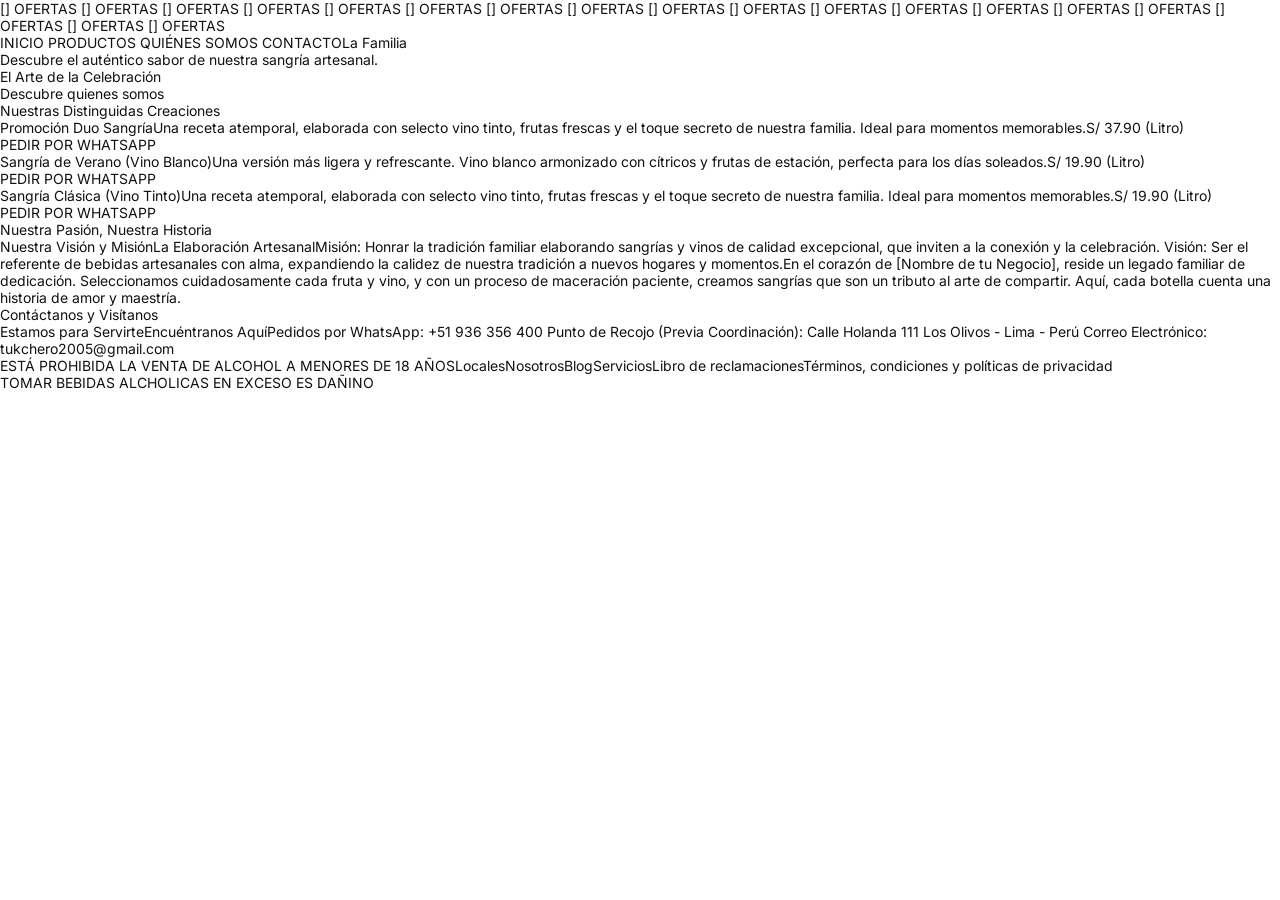
==== index.html @ 76351cbd "Esquema base del Proyecto" ====
<!DOCTYPE html>
<html>
  <head>
    <link
      href="https://fonts.googleapis.com/css?family=Inter&display=swap"
      rel="stylesheet"
    />
    <link
      href="https://fonts.googleapis.com/css?family=Istok+Web&display=swap"
      rel="stylesheet"
    />
    <link
      href="https://fonts.googleapis.com/css?family=Italiana&display=swap"
      rel="stylesheet"
    />
    <link
      href="https://fonts.googleapis.com/css?family=Inknut+Antiqua&display=swap"
      rel="stylesheet"
    />
    <link href="./css/main.css" rel="stylesheet" />
    <title>Document</title>
  </head>
  <body>
    <div class="v2037_40">
      <div class="v2039_43">
        <div class="v2039_41"></div>
        <span class="v2039_42"
          >[] OFERTAS [] OFERTAS [] OFERTAS [] OFERTAS [] OFERTAS [] OFERTAS []
          OFERTAS [] OFERTAS [] OFERTAS [] OFERTAS [] OFERTAS [] OFERTAS []
          OFERTAS [] OFERTAS [] OFERTAS [] OFERTAS [] OFERTAS [] OFERTAS
        </span>
      </div>
      <div class="v2056_112">
        <div class="v2051_2831"></div>
        <span class="v2051_2834">INICIO PRODUCTOS QUIÉNES SOMOS CONTACTO</span
        ><span class="v2054_40">La Familia</span>
      </div>
      <div class="v2056_111">
        <div class="v2054_42"></div>
        <span class="v2056_48"
          >Descubre el auténtico sabor de nuestra sangría artesanal.</span
        >
        <div class="name"></div>
        <span class="v2054_44">El Arte de la Celebración</span>
        <div class="v2056_49"></div>
        <span class="v2056_52">Descubre quienes somos</span>
      </div>
      <div class="v2056_110">
        <div class="v2056_53"></div>
        <span class="v2056_54">Nuestras Distinguidas Creaciones</span>
        <div class="name"></div>
        <div class="v2056_109">
          <div class="v2056_57"></div>
          <span class="v2056_103">Promoción Duo Sangría</span
          ><span class="v2056_104"
            >Una receta atemporal, elaborada con selecto vino tinto, frutas
            frescas y el toque secreto de nuestra familia. Ideal para momentos
            memorables.</span
          ><span class="v2056_105">S/ 37.90 (Litro)</span>
          <div class="v2056_106"></div>
          <span class="v2056_107">PEDIR POR WHATSAPP</span>
          <div class="v2056_64"></div>
        </div>
        <div class="v2056_96">
          <div class="v2056_59"></div>
          <span class="v2056_82">Sangría de Verano (Vino Blanco)</span
          ><span class="v2056_83"
            >Una versión más ligera y refrescante. Vino blanco armonizado con
            cítricos y frutas de estación, perfecta para los días
            soleados.</span
          ><span class="v2056_84">S/ 19.90 (Litro)</span>
          <div class="v2056_85"></div>
          <span class="v2056_86">PEDIR POR WHATSAPP</span>
          <div class="v2056_62"></div>
        </div>
        <div class="v2056_81">
          <div class="v2056_56"></div>
          <div class="v2056_61"></div>
          <span class="v2056_66">Sangría Clásica (Vino Tinto)</span
          ><span class="v2056_67"
            >Una receta atemporal, elaborada con selecto vino tinto, frutas
            frescas y el toque secreto de nuestra familia. Ideal para momentos
            memorables.</span
          ><span class="v2056_68">S/ 19.90 (Litro)</span>
          <div class="v2056_79"></div>
          <span class="v2056_80">PEDIR POR WHATSAPP</span>
        </div>
      </div>
      <div class="v2056_127">
        <div class="v2056_114"></div>
        <div class="v2056_128"></div>
        <span class="v2056_116">Nuestra Pasión, Nuestra Historia</span>
        <div class="v2056_117"></div>
        <span class="v2056_120">Nuestra Visión y Misión</span
        ><span class="v2056_123">La Elaboración Artesanal</span
        ><span class="v2056_121"
          >Misión: Honrar la tradición familiar elaborando sangrías y vinos de
          calidad excepcional, que inviten a la conexión y la celebración.
          Visión: Ser el referente de bebidas artesanales con alma, expandiendo
          la calidez de nuestra tradición a nuevos hogares y momentos.</span
        ><span class="v2056_125"
          >En el corazón de [Nombre de tu Negocio], reside un legado familiar de
          dedicación. Seleccionamos cuidadosamente cada fruta y vino, y con un
          proceso de maceración paciente, creamos sangrías que son un tributo al
          arte de compartir. Aquí, cada botella cuenta una historia de amor y
          maestría.</span
        >
        <div class="v2056_122"></div>
      </div>
      <div class="v2058_140">
        <div class="v2056_130"></div>
        <span class="v2056_132">Contáctanos y Visítanos</span>
        <div class="v2056_133"></div>
        <div class="v2056_135"></div>
        <span class="v2058_136">Estamos para Servirte</span
        ><span class="v2058_138">Encuéntranos Aquí</span
        ><span class="v2058_137"
          >Pedidos por WhatsApp: +51 936 356 400 Punto de Recojo (Previa
          Coordinación): Calle Holanda 111 Los Olivos - Lima - Perú Correo
          Electrónico: tukchero2005@gmail.com</span
        >
      </div>
      <div class="v2058_162">
        <div class="v2058_141"></div>
        <div class="name"></div>
        <div class="name"></div>
        <span class="v2058_144"
          >ESTÁ PROHIBIDA LA VENTA DE ALCOHOL A MENORES DE 18 AÑOS</span
        ><span class="v2058_145">Locales</span
        ><span class="v2058_146">Nosotros</span
        ><span class="v2058_147">Blog</span
        ><span class="v2058_148">Servicios</span
        ><span class="v2058_149">Libro de reclamaciones</span
        ><span class="v2058_150"
          >Términos, condiciones y políticas de privacidad</span
        >
        <div class="v2058_151"></div>
        <span class="v2058_152"
          >TOMAR BEBIDAS ALCHOLICAS EN EXCESO ES DAÑINO</span
        >
      </div>
    </div>
  </body>
</html>
---- css/main.css ----
/* Reset y variables */
*{box-sizing:border-box}
:root{
  --bg: rgba(231,227,215,1);
  --dark: rgba(58,15,13,1);
  --muted: rgba(160,115,115,1);
  --accent: rgba(162,118,10,1);
  --brand: rgba(110,25,25,1);
  --white: #fff;
  --shadow-md: 0 4px 4px rgba(0,0,0,0.25);
  --radius-sm:10px;
  --radius-pill:26px;
  --font-sans: "Inter", system-ui, -apple-system, "Segoe UI", Roboto, "Istok Web", sans-serif;
  --font-display: "Italiana", serif;
  --font-cta: "Inknut Antiqua", serif;
}

/* Base */
html,body{margin:0;height:100%;font-family:var(--font-sans);font-size:14px;-webkit-font-smoothing:antialiased}
body{color:#111}

/* Contenedor principal (conserva tamaño y posicionamiento original) */
.app{
  width:100%;
  height:3034px;
  background:var(--bg);
  position:absolute;
  top:0;
  left:0;
  overflow:hidden;
}

/* Ticker */
.promo-ticker{
  position:fixed;
  top:0;
  left:0;
  right:0;
  height:44px;
  display:flex;
  align-items:center;
  z-index:1000;
  background: url("../images/v2039_43.png") center/cover no-repeat;
  transition: transform .28s ease, opacity .2s ease;
  will-change: transform;
}
.promo-bg{position:absolute;inset:0;background:var(--dark)}
.promo-text{position:absolute;left:82px;top:14px;color:var(--muted);font-family:Inter;font-weight:400;font-size:12px}

/* Clase que oculta la barra (desplaza hacia arriba) */
.promo-ticker.collapsed{
  transform: translateY(-100%);
  opacity: 0;
  pointer-events: none;
}

/* Header */
.site-header{
  width:100%;
  height:109px;
  position:absolute;
  top:44px;
  left:0;
  background:url("../images/v2056_112.png") center/cover no-repeat;
}
.header-deco{position:absolute;inset:0;background:var(--dark)}

/* Marca / logo */
.brand-name{
  position:absolute;top:0;left:82px;
  color:rgba(184,134,11,1);
  font-family:Istok\ Web, sans-serif;font-weight:700;font-size:36px;
  display:flex;align-items:center;gap:12px;
}
.imagen-logo{position:absolute;top:5px;left:10px;width:100px;object-fit:contain;opacity:.95}

/* NAV (mantiene posiciones y estilos visuales) */
.nav-links{position:absolute;top:20px;left:884px;width:556px;color:rgba(204,204,204,1);font-family:Istok\ Web;font-weight:700;font-size:20px}
.nav-list{list-style:none;margin:0;padding:0;display:flex;gap:80px;align-items:center}
.nav-item{margin:0;opacity:0;transform:translateY(12px)}
@keyframes navAppear{to{opacity:1;transform:translateY(0)}}
.nav-item:nth-child(1){animation:navAppear .6s ease .08s forwards}
.nav-item:nth-child(2){animation:navAppear .6s ease .16s forwards}
.nav-item:nth-child(3){animation:navAppear .6s ease .24s forwards}
.nav-item:nth-child(4){animation:navAppear .6s ease .32s forwards}
.nav-item:nth-child(5){animation:navAppear .6s ease .40s forwards}

/* Botones de navegación */
.nav-btn{
  -webkit-appearance:none;appearance:none;
  background:rgba(255,255,255,0.06);
  border:1px solid rgba(255,255,255,0.12);
  color:var(--white);
  padding:10px 20px;
  border-radius:var(--radius-pill);
  cursor:pointer;
  text-transform:uppercase;font-weight:700;letter-spacing:.6px;
  transition:transform .22s ease, background .22s ease, box-shadow .22s ease;
  position:relative;overflow:hidden;font-family:inherit;font-size:16px;outline:none;
}
.nav-btn::after{
  content:"";position:absolute;left:0;bottom:0;height:3px;width:100%;
  background:linear-gradient(90deg, rgba(255,255,255,0), #c0392b 60%, rgba(255,255,255,0.9));
  transform:translateX(-100%);transition:transform .36s cubic-bezier(.2,.8,.2,1);
}
.nav-btn:hover,.nav-btn:focus{transform:translateY(-6px) scale(1.02);background:rgba(255,255,255,0.12);box-shadow:0 10px 24px rgba(0,0,0,0.22)}
.nav-btn:hover::after,.nav-btn:focus::after{transform:translateX(0)}
.nav-btn:focus-visible{box-shadow:0 0 0 4px rgba(192,57,43,0.12);border-radius:var(--radius-pill)}

/* ligero movimiento en reposo */
@keyframes floatY{0%{transform:translateY(0)}50%{transform:translateY(-3px)}100%{transform:translateY(0)}}
.nav-item:nth-child(1) .nav-btn{animation:floatY 6s ease-in-out 1s infinite}
.nav-item:nth-child(2) .nav-btn{animation:floatY 6.2s ease-in-out 1.2s infinite}
.nav-item:nth-child(3) .nav-btn{animation:floatY 6.4s ease-in-out 1.4s infinite}
.nav-item:nth-child(4) .nav-btn{animation:floatY 6.6s ease-in-out 1.6s infinite}
.nav-item:nth-child(5) .nav-btn{animation:floatY 6.8s ease-in-out 1.8s infinite}

/* Hero (conserva imagenes y posiciones) */
.hero{width:100%;height:539px;position:absolute;top:153px;left:0;background:url("../images/v2056_111.png") center/cover no-repeat;overflow:hidden}
.hero-deco{position:absolute;inset:0;background:url("../images/v2054_42.png") center/cover no-repeat}
.hero-subtitle{position:absolute;top:291px;left:402px;width:639px;color:var(--white);text-shadow:0 4px 14px rgb(0, 0, 0);font-family:Inter;font-weight:300;font-size:24px}
.hero-title{position:absolute;top:185px;left:357px;width:725px;color:var(--white);text-shadow:0 4px 14px rgba(0, 0, 0, 0.81);font-family:var(--font-display);font-size:70px;margin:0}
.hero-cta{position:absolute;top:361px;left:555px;width:329px;color:#000;font-family:var(--font-cta);font-size:24px;  }


.hero-cta,
a.hero-cta,
button.hero-cta {
  -webkit-appearance: none;
  appearance: none;
  display: inline-block;
  margin-top: 12px;
  padding: 10px 18px;
  background: rgba(255, 223, 39, 0.9); /* mantiene el aspecto claro */
  color: #000000;
  border: none;
  border-radius: 10px;
  cursor: pointer;
  font-family: var(--font-cta);
  font-size: 24px; /* mantiene el tamaño original */
  text-decoration: none;
  text-align: center;
  line-height: 1;
  transition: transform .18s ease, box-shadow .18s ease, background .18s ease;
  box-sizing: border-box;
}

/* Hover / foco (misma interacción que el botón original) */
.hero-cta:hover,
.hero-cta:focus,
button.hero-cta:hover,
button.hero-cta:focus {
  transform: translateY(-4px);
  box-shadow: 0 8px 18px rgb(255, 255, 255);
  background: rgba(79, 255, 56, 0.95);
  outline: none;
  color: #fff;
}

/* Foco accesible */
.hero-cta:focus-visible,
button.hero-cta:focus-visible {
  outline: 3px solid rgba(192,57,43,0.12);
  outline-offset: 2px;
  border-radius: 10px;
}

/* Productos (centrado dentro del apartado, conserva altura y fondo) */
.products{
  width: calc(100% - 330px); /* mantiene el margen lateral original de 165px a cada lado */
  max-width: 1250px;         /* evita que crezca demasiado en pantallas muy grandes */
  height:561px;
  position:absolute;
  top:797px;
  left:50%;
  transform:translateX(-50%); /* centra exactamente */
  background:url("../images/v2056_110.png") center/cover no-repeat;
}
.products-deco{position:absolute;inset:0;background:rgba(232,232,232,1);border-radius:var(--radius-sm);box-shadow:8px 14px 6px rgba(0,0,0,.4)}
.products-title{position:absolute;top:24px;left:0;width:100%;text-align:center;color:var(--brand);font-family:var(--font-display);font-size:40px}

/* Tarjetas de producto base */
.product{width:301px;height:382px;position:absolute;border-radius:var(--radius-sm);box-shadow:var(--shadow-md);overflow:hidden;background-color:#fff}
.product__media{width:301px;height:382px;position:absolute;top:0;left:0;background:#fff;border-radius:var(--radius-sm);box-shadow:var(--shadow-md)}
.product__title{position:absolute;left:12px;top:191px;width:276px;font-family:var(--font-display);font-size:24px;color:#000;margin:0}
.product__desc{position:absolute;left:12px;top:229px;width:276px;font-family:Inter;font-weight:300;font-size:13px;color:#000;text-align:justify}
.product__price{position:absolute;left:180px;top:303px;font-weight:600;font-size:15px}
.product__cta-bg{position:absolute;left:12px;right:12px;bottom:50px;height:31px;background:var(--accent);border-radius:20px}
.product__cta{position:absolute;left:12px;right:12px;bottom:50px;height:31px;display:flex;align-items:center;justify-content:center;color:var(--white);font-family:var(--font-cta);font-size:13px}
.product__overlay{position:absolute;top:0;left:0;width:301px;height:176px;overflow:hidden}

/* variantes (solo background y posición) */
.product--duo{background:url("../images/v2056_109.png") center/cover no-repeat;top:124px;left:740px}
.product--white{background:url("../images/v2056_96.png") center/cover no-repeat;top:124px;left:404px}
.product--classic{background:url("../images/v2056_81.png") center/cover no-repeat;top:124px;left:68px}
.product--white .product__desc{top:242px}
.product--white .product__title{top:193px}
.product--classic .product__title{left:13px;top:191px;text-align:center}
.product__media--alt{position:absolute;top:0;left:0;width:301px;height:176px;background:url("../images/v2056_61.png") center/cover no-repeat}

/* About */
.about{
  width: calc(100% - 330px); /* mantiene margen lateral equivalente a 165px a cada lado */
  max-width: 1250px;         /* evita crecimiento excesivo en pantallas grandes */
  height: 561px;
  position: absolute;
  top: 1481px;
  left: 50%;
  transform: translateX(-50%); /* centra exactamente */
  background: url("../images/v2056_127.png") center/cover no-repeat;
}
.about-deco, .about-bg{position:absolute;inset:0;background:rgba(232,232,232,1);border-radius:var(--radius-sm);box-shadow:8px 14px 6px rgba(0,0,0,.4)}
.about-title{position:absolute;top:40px;left:0;width:100%;text-align:center;color:var(--brand);font-family:var(--font-display);font-size:40px}
.about-deco--small{position:absolute;top:94px;left:523px;width:64px;height:auto;background:url("../images/v2056_117.png");border:3px solid var(--brand)}
.about-subtitle{position:absolute;top:151px;left:40px;width:394px;color:rgba(94,25,25,1);font-family:var(--font-display);font-size:40px}
.about-section{position:absolute;top:339px;left:40px;width:560px;color:rgba(94,25,25,1);font-family:var(--font-display);font-size:40px}
.about-text{position:absolute;top:206px;left:40px;width:598px;font-family:Inter;font-size:16px}
.about-text--secondary{position:absolute;top:393px;left:40px;width:553px;font-family:Inter;font-size:16px}
.about-divider{position:absolute;top:151px;left:640px;width:401px;height:351px;background:url("../images/v2056_122.png") center/cover no-repeat;border-radius:20px;box-shadow:6px 4px 4px rgba(0,0,0,.3)}

/* Contact */
.contact{
  width: calc(100% - 330px);
  max-width: 1250px;
  height: 561px;
  position: absolute;
  top: 2165px;
  left: 50%;
  transform: translateX(-50%); /* centra exactamente */
  background: url("../images/v2058_140.png") center/cover no-repeat;
}
.contact-deco{position:absolute;inset:0;background:rgba(232,232,232,1);border-radius:var(--radius-sm);box-shadow:8px 14px 6px rgba(0,0,0,.4)}
.contact-title{position:absolute;top:49px;left:1px;width:100%;text-align:center;color:var(--brand);font-family:var(--font-display);font-size:40px}
.contact-map{position:absolute;top:103px;left:524px;width:64px;height:auto;background:url("../images/v2056_133.png") no-repeat center;border:3px solid var(--brand)}
.contact-deco--2{position:absolute;top:227px;left:554px;width:479px;height:271px;background:url("../images/v2056_135.png") center/cover no-repeat;border-radius:10px}
.contact-subtitle{position:absolute;top:148px;left:74px;width:366px;font-family:var(--font-display);font-size:40px;text-align:center}
.contact-find{position:absolute;top:148px;left:638px;width:312px;font-family:var(--font-display);font-size:40px;text-align:center}
.contact-info{position:absolute;top:227px;left:105px;width:386px;font-family:Inter;font-weight:300;font-size:20px}

/* Footer */
.site-footer{width:100%;height:232px;position:absolute;top:2802px;left:0;background:url("../images/v2058_162.png") center/cover no-repeat}
.footer-bg{position:absolute;top:82px;left:0;width:100%;height:150px;background:rgba(77,77,77,1)}
.footer-deco{position:absolute;top:0;left:0;width:100%;height:82px;background:linear-gradient(rgba(110,25,25,1),rgba(65,49,49,1))}
.footer-warning{position:absolute;top:185px;left:671px;color:var(--white);font-family:Inter;font-size:12px}
.footer-warning--secondary{position:absolute;top:0;left:0;width:100%;color:var(--white);font-family:Inter;font-size:30px;text-align:center}

/* Footer items posicionados via nav .footer-nav > .footer-item */
.footer-nav{position:relative}
.footer-nav .footer-item{position:absolute;color:var(--white);font-family:Inter;font-size:12px}
.footer-nav .footer-item:nth-child(1){top:124px;left:550px;width:52px}
.footer-nav .footer-item:nth-child(2){top:124px;left:632px;width:52px}
.footer-nav .footer-item:nth-child(3){top:124px;left:671px;width:384px}
.footer-nav .footer-item:nth-child(4){top:124px;left:714px;width:268px}
.footer-nav .footer-item:nth-child(5){top:124px;left:1012px;width:44px}
.footer-nav .footer-item:nth-child(6){top:124px;left:1086px;width:26px}

/* Utilidades */
.hidden{display:none!important}
.center{display:flex;align-items:center;justify-content:center}
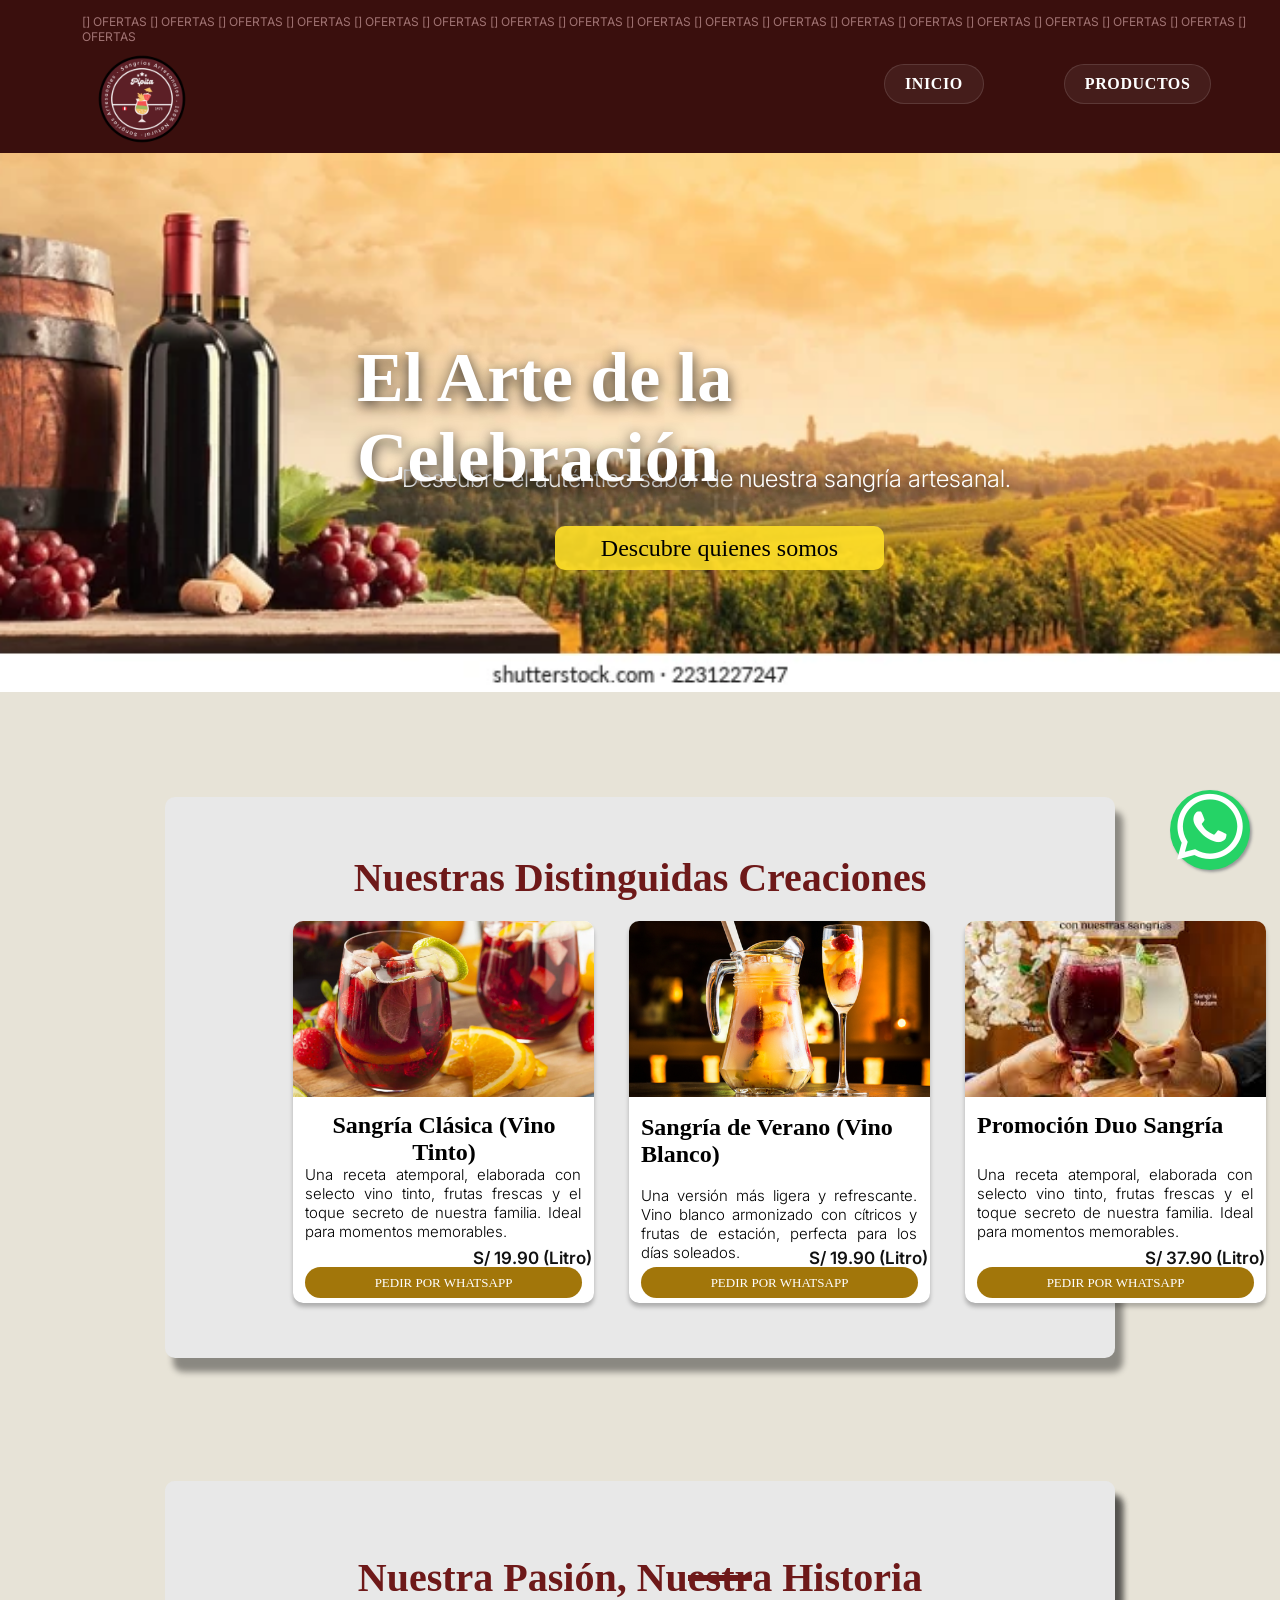
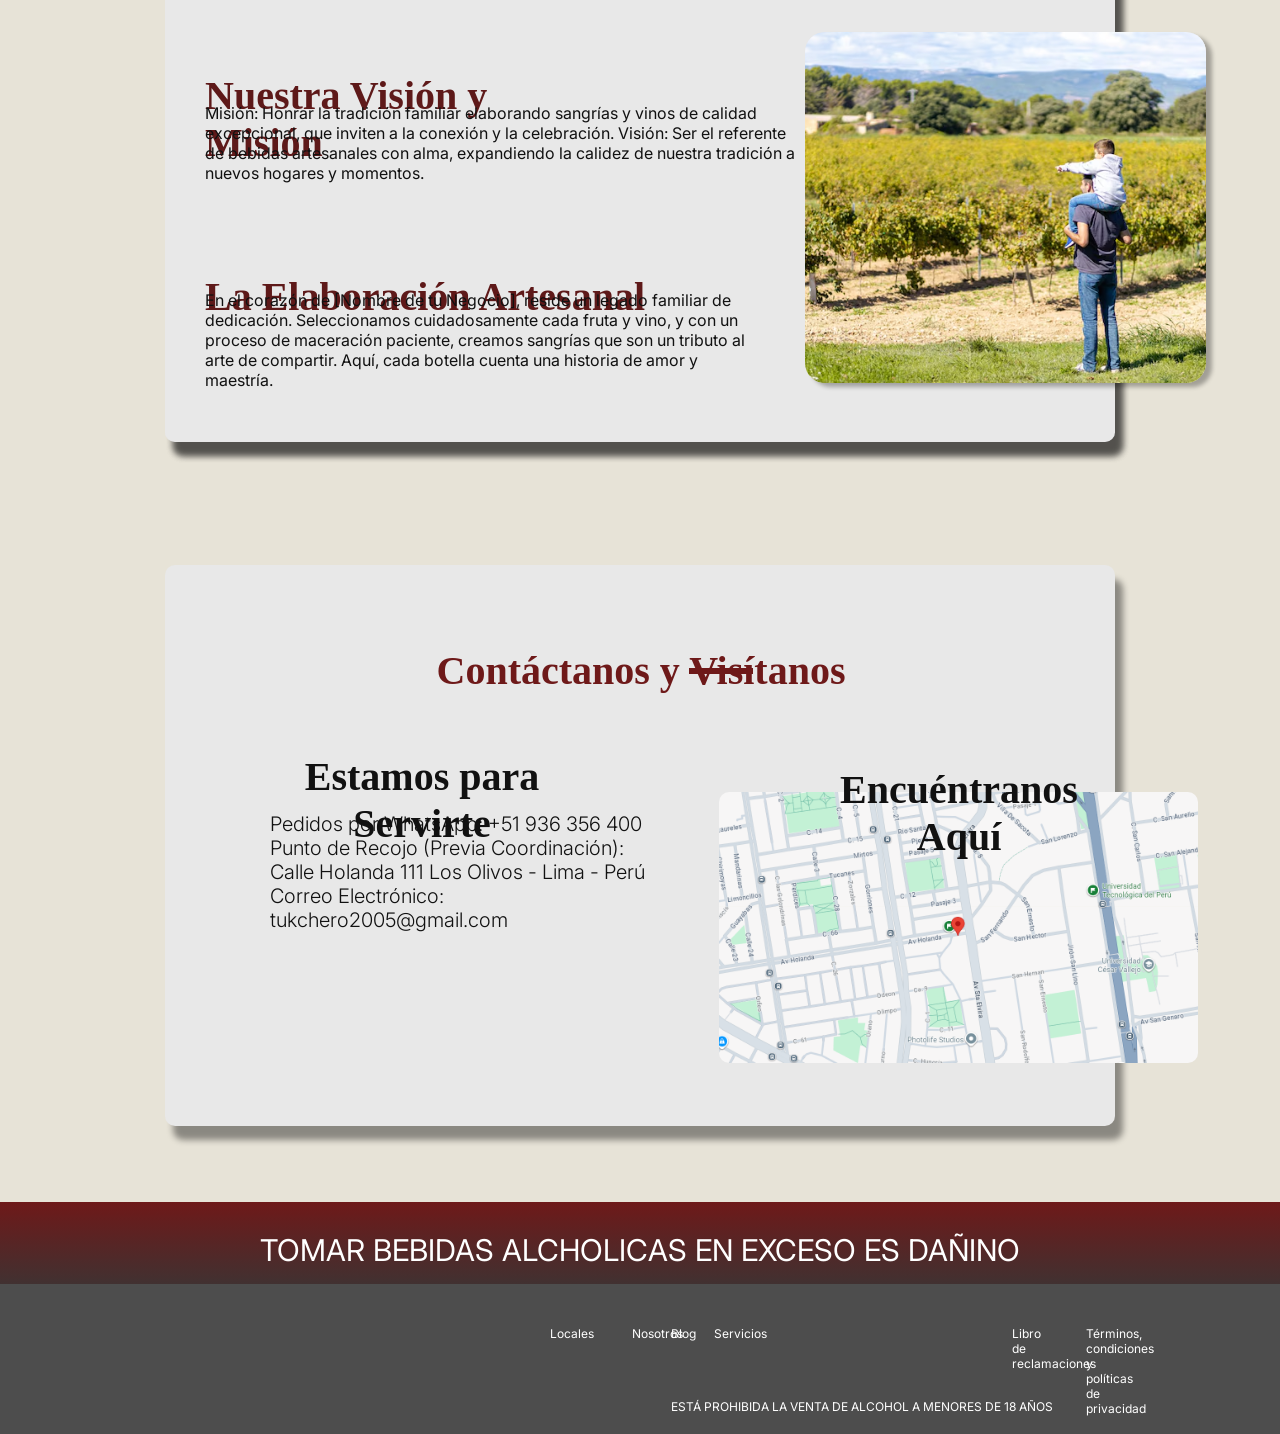
==== commit 13b7a1b8: "Cambio de diseño y estructura dentro del proyecto" ====
--- a/index.html
+++ b/index.html
@@ -17,128 +17,170 @@
       href="https://fonts.googleapis.com/css?family=Inknut+Antiqua&display=swap"
       rel="stylesheet"
     />
+    <link
+    href="https://cdnjs.cloudflare.com/ajax/libs/font-awesome/6.3.0/css/all.min.css"
+    rel="stylesheet"
+    />
     <link href="./css/main.css" rel="stylesheet" />
     <title>Document</title>
   </head>
   <body>
-    <div class="v2037_40">
-      <div class="v2039_43">
-        <div class="v2039_41"></div>
-        <span class="v2039_42"
-          >[] OFERTAS [] OFERTAS [] OFERTAS [] OFERTAS [] OFERTAS [] OFERTAS []
-          OFERTAS [] OFERTAS [] OFERTAS [] OFERTAS [] OFERTAS [] OFERTAS []
-          OFERTAS [] OFERTAS [] OFERTAS [] OFERTAS [] OFERTAS [] OFERTAS
-        </span>
+    <a href="https://api.whatsapp.com/send?phone=925879539&text=Quiero%20más%20información" target="_blank" class="float"><i class="fa-brands fa-whatsapp"></i></a>
+    <div class="app">
+      <!-- Ticker / Promociones -->
+      <div class="promo-ticker">
+        <div class="promo-bg"></div>
+        <span id="promo-text" class="promo-text"></span>
       </div>
-      <div class="v2056_112">
-        <div class="v2051_2831"></div>
-        <span class="v2051_2834">INICIO PRODUCTOS QUIÉNES SOMOS CONTACTO</span
-        ><span class="v2054_40">La Familia</span>
-      </div>
-      <div class="v2056_111">
-        <div class="v2054_42"></div>
-        <span class="v2056_48"
-          >Descubre el auténtico sabor de nuestra sangría artesanal.</span
-        >
-        <div class="name"></div>
-        <span class="v2054_44">El Arte de la Celebración</span>
-        <div class="v2056_49"></div>
-        <span class="v2056_52">Descubre quienes somos</span>
-      </div>
-      <div class="v2056_110">
-        <div class="v2056_53"></div>
-        <span class="v2056_54">Nuestras Distinguidas Creaciones</span>
-        <div class="name"></div>
-        <div class="v2056_109">
-          <div class="v2056_57"></div>
-          <span class="v2056_103">Promoción Duo Sangría</span
-          ><span class="v2056_104"
-            >Una receta atemporal, elaborada con selecto vino tinto, frutas
-            frescas y el toque secreto de nuestra familia. Ideal para momentos
-            memorables.</span
-          ><span class="v2056_105">S/ 37.90 (Litro)</span>
-          <div class="v2056_106"></div>
-          <span class="v2056_107">PEDIR POR WHATSAPP</span>
-          <div class="v2056_64"></div>
-        </div>
-        <div class="v2056_96">
-          <div class="v2056_59"></div>
-          <span class="v2056_82">Sangría de Verano (Vino Blanco)</span
-          ><span class="v2056_83"
-            >Una versión más ligera y refrescante. Vino blanco armonizado con
-            cítricos y frutas de estación, perfecta para los días
-            soleados.</span
-          ><span class="v2056_84">S/ 19.90 (Litro)</span>
-          <div class="v2056_85"></div>
-          <span class="v2056_86">PEDIR POR WHATSAPP</span>
-          <div class="v2056_62"></div>
-        </div>
-        <div class="v2056_81">
-          <div class="v2056_56"></div>
-          <div class="v2056_61"></div>
-          <span class="v2056_66">Sangría Clásica (Vino Tinto)</span
-          ><span class="v2056_67"
-            >Una receta atemporal, elaborada con selecto vino tinto, frutas
-            frescas y el toque secreto de nuestra familia. Ideal para momentos
-            memorables.</span
-          ><span class="v2056_68">S/ 19.90 (Litro)</span>
-          <div class="v2056_79"></div>
-          <span class="v2056_80">PEDIR POR WHATSAPP</span>
-        </div>
-      </div>
-      <div class="v2056_127">
-        <div class="v2056_114"></div>
-        <div class="v2056_128"></div>
-        <span class="v2056_116">Nuestra Pasión, Nuestra Historia</span>
-        <div class="v2056_117"></div>
-        <span class="v2056_120">Nuestra Visión y Misión</span
-        ><span class="v2056_123">La Elaboración Artesanal</span
-        ><span class="v2056_121"
-          >Misión: Honrar la tradición familiar elaborando sangrías y vinos de
-          calidad excepcional, que inviten a la conexión y la celebración.
-          Visión: Ser el referente de bebidas artesanales con alma, expandiendo
-          la calidez de nuestra tradición a nuevos hogares y momentos.</span
-        ><span class="v2056_125"
-          >En el corazón de [Nombre de tu Negocio], reside un legado familiar de
-          dedicación. Seleccionamos cuidadosamente cada fruta y vino, y con un
-          proceso de maceración paciente, creamos sangrías que son un tributo al
-          arte de compartir. Aquí, cada botella cuenta una historia de amor y
-          maestría.</span
-        >
-        <div class="v2056_122"></div>
-      </div>
-      <div class="v2058_140">
-        <div class="v2056_130"></div>
-        <span class="v2056_132">Contáctanos y Visítanos</span>
-        <div class="v2056_133"></div>
-        <div class="v2056_135"></div>
-        <span class="v2058_136">Estamos para Servirte</span
-        ><span class="v2058_138">Encuéntranos Aquí</span
-        ><span class="v2058_137"
-          >Pedidos por WhatsApp: +51 936 356 400 Punto de Recojo (Previa
-          Coordinación): Calle Holanda 111 Los Olivos - Lima - Perú Correo
-          Electrónico: tukchero2005@gmail.com</span
-        >
-      </div>
-      <div class="v2058_162">
-        <div class="v2058_141"></div>
-        <div class="name"></div>
-        <div class="name"></div>
-        <span class="v2058_144"
-          >ESTÁ PROHIBIDA LA VENTA DE ALCOHOL A MENORES DE 18 AÑOS</span
-        ><span class="v2058_145">Locales</span
-        ><span class="v2058_146">Nosotros</span
-        ><span class="v2058_147">Blog</span
-        ><span class="v2058_148">Servicios</span
-        ><span class="v2058_149">Libro de reclamaciones</span
-        ><span class="v2058_150"
-          >Términos, condiciones y políticas de privacidad</span
-        >
-        <div class="v2058_151"></div>
-        <span class="v2058_152"
-          >TOMAR BEBIDAS ALCHOLICAS EN EXCESO ES DAÑINO</span
-        >
-      </div>
+
+      <!-- Header / Navegación -->
+      <header class="site-header">
+        <div class="header-deco"></div>
+        <nav class="nav-links" aria-label="Navegación principal">
+          <ul class="nav-list">
+            <li class="nav-item"><button class="nav-btn" type="button">INICIO</button></li>
+            <li class="nav-item"><button class="nav-btn" type="button">PRODUCTOS</button></li>
+            <li class="nav-item"><button class="nav-btn" type="button">QUIÉNES</button></li>
+            <li class="nav-item"><button class="nav-btn" type="button">SOMOS</button></li>
+            <li class="nav-item"><button class="nav-btn" type="button">CONTACTO</button></li>
+          </ul>
+        </nav>
+        <span class="brand-name"
+          >
+          <a href="/index.html">
+          <img
+            src="/images/logo-nuevo-Photoroom.png"
+            alt=""
+            class="imagen-logo"
+        /></a></span>
+      </header>
+
+      <!-- Hero -->
+      <main>
+        <section class="hero">
+          <div class="hero-deco"></div>
+          <h2 class="hero-subtitle">
+            Descubre el auténtico sabor de nuestra sangría artesanal.
+          </h2>
+        
+          <h1 class="hero-title">El Arte de la Celebración</h1>
+          <button class="hero-cta" type="button">Descubre quienes somos</button>
+        </section>
+
+        <!-- Productos -->
+        <section class="products">
+          <div class="products-deco"></div>
+          <h2 class="products-title">Nuestras Distinguidas Creaciones</h2>
+          <div class="decorative"></div>
+
+          <article class="product product--duo">
+            <div class="product__media"></div>
+            <div class="product__media--alt3"></div>
+            <h3 class="product__title">Promoción Duo Sangría</h3>
+            <p class="product__desc">
+              Una receta atemporal, elaborada con selecto vino tinto, frutas
+              frescas y el toque secreto de nuestra familia. Ideal para momentos
+              memorables.
+            </p>
+            <p class="product__price">S/ 37.90 (Litro)</p>
+            <div class="product__cta-bg"></div>
+            <a href="https://api.whatsapp.com/send?phone=925879539&text=Quiero%20más%20información" class="product__cta">PEDIR POR WHATSAPP</a>
+            <div class="product__overlay"></div>
+          </article>
+
+          <article class="product product--white">
+            <div class="product__media"></div>
+            <div class="product__media--alt2"></div>
+            <h3 class="product__title">Sangría de Verano (Vino Blanco)</h3>
+            <p class="product__desc">
+              Una versión más ligera y refrescante. Vino blanco armonizado con
+              cítricos y frutas de estación, perfecta para los días soleados.
+            </p>
+            <p class="product__price">S/ 19.90 (Litro)</p>
+            <div class="product__cta-bg"></div>
+            <a href="https://api.whatsapp.com/send?phone=925879539&text=Quiero%20más%20información" class="product__cta">PEDIR POR WHATSAPP</a>
+            <div class="product__overlay"></div>
+          </article>
+
+          <article class="product product--classic">
+            <div class="product__media"></div>
+            <div class="product__media--alt"></div>
+            <h3 class="product__title">Sangría Clásica (Vino Tinto)</h3>
+            <p class="product__desc">
+              Una receta atemporal, elaborada con selecto vino tinto, frutas
+              frescas y el toque secreto de nuestra familia. Ideal para momentos
+              memorables.
+            </p>
+            <p class="product__price">S/ 19.90 (Litro)</p>
+            <div class="product__cta-bg"></div>
+            <a href="https://api.whatsapp.com/send?phone=925879539&text=Quiero%20más%20información" class="product__cta">PEDIR POR WHATSAPP</a>
+          </article>
+        </section>
+
+        <!-- About / Historia -->
+        <section class="about">
+          <div class="about-deco"></div>
+          <div class="about-bg"></div>
+          <h2 class="about-title">Nuestra Pasión, Nuestra Historia</h2>
+          <div class="about-deco--small"></div>
+          <h3 class="about-subtitle">Nuestra Visión y Misión</h3>
+          <h4 class="about-section">La Elaboración Artesanal</h4>
+          <p class="about-text">
+            Misión: Honrar la tradición familiar elaborando sangrías y vinos de
+            calidad excepcional, que inviten a la conexión y la celebración.
+            Visión: Ser el referente de bebidas artesanales con alma,
+            expandiendo la calidez de nuestra tradición a nuevos hogares y
+            momentos.
+          </p>
+          <p class="about-text--secondary">
+            En el corazón de [Nombre de tu Negocio], reside un legado familiar
+            de dedicación. Seleccionamos cuidadosamente cada fruta y vino, y con
+            un proceso de maceración paciente, creamos sangrías que son un
+            tributo al arte de compartir. Aquí, cada botella cuenta una historia
+            de amor y maestría.
+          </p>
+          <div class="about-divider"></div>
+        </section>
+
+        <!-- Contacto -->
+        <section class="contact">
+          <div class="contact-deco"></div>
+          <h2 class="contact-title">Contáctanos y Visítanos</h2>
+          <div class="contact-map"></div>
+          <div class="contact-deco--2"></div>
+          <h3 class="contact-subtitle">Estamos para Servirte</h3>
+          <h4 class="contact-find">Encuéntranos Aquí</h4>
+          <p class="contact-info">
+            Pedidos por WhatsApp: +51 936 356 400 Punto de Recojo (Previa
+            Coordinación): Calle Holanda 111 Los Olivos - Lima - Perú Correo
+            Electrónico: tukchero2005@gmail.com
+          </p>
+        </section>
+      </main>
+
+      <!-- Footer -->
+      <footer class="site-footer">
+        <div class="footer-bg"></div>
+        <div class="decorative"></div>
+        <p class="footer-warning">
+          ESTÁ PROHIBIDA LA VENTA DE ALCOHOL A MENORES DE 18 AÑOS
+        </p>
+        <nav class="footer-nav">
+          <span class="footer-item">Locales</span>
+          <span class="footer-item">Nosotros</span>
+          <span class="footer-item">Blog</span>
+          <span class="footer-item">Servicios</span>
+          <span class="footer-item">Libro de reclamaciones</span>
+          <span class="footer-item"
+            >Términos, condiciones y políticas de privacidad</span
+          >
+        </nav>
+        <div class="footer-deco"></div>
+        <p class="footer-warning--secondary">
+          TOMAR BEBIDAS ALCHOLICAS EN EXCESO ES DAÑINO
+        </p>
+      </footer>
     </div>
   </body>
-</html>
+<script src="/js/index.js"></script>
+  </html>
--- a/css/main.css
+++ b/css/main.css
@@ -152,7 +152,7 @@
 button.hero-cta:focus {
   transform: translateY(-4px);
   box-shadow: 0 8px 18px rgb(255, 255, 255);
-  background: rgba(79, 255, 56, 0.95);
+  background: var(--brand);
   outline: none;
   color: #fff;
 }
@@ -181,22 +181,30 @@
 
 /* Tarjetas de producto base */
 .product{width:301px;height:382px;position:absolute;border-radius:var(--radius-sm);box-shadow:var(--shadow-md);overflow:hidden;background-color:#fff}
-.product__media{width:301px;height:382px;position:absolute;top:0;left:0;background:#fff;border-radius:var(--radius-sm);box-shadow:var(--shadow-md)}
+.product__media{width:301px;height:382px;position:absolute;top:0;left:0;background:#fff;border-radius:var(--radius-sm);box-shadow:var(--shadow-md);background-size:cover;background-position:center;background-repeat: no-repeat;}
 .product__title{position:absolute;left:12px;top:191px;width:276px;font-family:var(--font-display);font-size:24px;color:#000;margin:0}
-.product__desc{position:absolute;left:12px;top:229px;width:276px;font-family:Inter;font-weight:300;font-size:13px;color:#000;text-align:justify}
-.product__price{position:absolute;left:180px;top:303px;font-weight:600;font-size:15px}
-.product__cta-bg{position:absolute;left:12px;right:12px;bottom:50px;height:31px;background:var(--accent);border-radius:20px}
-.product__cta{position:absolute;left:12px;right:12px;bottom:50px;height:31px;display:flex;align-items:center;justify-content:center;color:var(--white);font-family:var(--font-cta);font-size:13px}
+.product__desc{position:absolute;left:12px;top:229px;width:276px;font-family:Inter;font-weight:300;font-size:15px;color:#000;text-align:justify}
+.product__price{position:absolute;left:180px;top:310px;font-weight:600;font-size:17px}
+/* Botón de llamada a la acción */
+.product__cta-bg{position:absolute;left:12px;right:12px;bottom:5px;height:31px;background:var(--accent);border-radius:20px}
+.product__cta{position:absolute;left:12px;right:12px;bottom:5px;height:31px;display:flex;align-items:center;justify-content:center;color:var(--white);font-family:var(--font-cta);font-size:13px; text-decoration:none}
 .product__overlay{position:absolute;top:0;left:0;width:301px;height:176px;overflow:hidden}
 
 /* variantes (solo background y posición) */
-.product--duo{background:url("../images/v2056_109.png") center/cover no-repeat;top:124px;left:740px}
-.product--white{background:url("../images/v2056_96.png") center/cover no-repeat;top:124px;left:404px}
-.product--classic{background:url("../images/v2056_81.png") center/cover no-repeat;top:124px;left:68px}
-.product--white .product__desc{top:242px}
-.product--white .product__title{top:193px}
-.product--classic .product__title{left:13px;top:191px;text-align:center}
+.product--duo {background:white;top:124px;left:800px}
+.product--white{background:white;top:124px;left:464px}
+.product--classic{background:white;top:124px;left:128px}
+/* Ajustes específicos para la variante Sangría Blanca */
+.product--white .product__desc{top:250px}      /* Mueve la descripción más abajo */
+.product--white .product__title{top:193px}     /* Mueve el título más abajo */
+
+/* Ajustes específicos para la variante Sangría Clásica */
+.product--classic .product__title{left:13px;top:191px;text-align:center}  /* Centra el título */
+
+/* imágenes de producto referenciado dentro de las cards*/
 .product__media--alt{position:absolute;top:0;left:0;width:301px;height:176px;background:url("../images/v2056_61.png") center/cover no-repeat}
+.product__media--alt2{position:absolute;top:0;left:0;width:301px;height:176px;background:url("../images/v2056_62.png") center/cover no-repeat}
+.product__media--alt3{position:absolute;top:0;left:0;width:301px;height:176px;background:url("../images/v2056_64.png") center/cover no-repeat}
 
 /* About */
 .about{
@@ -257,3 +265,40 @@
 /* Utilidades */
 .hidden{display:none!important}
 .center{display:flex;align-items:center;justify-content:center}
+
+
+/* Animación de flotación */
+@keyframes float {
+  0% {
+    transform: translateY(0px);
+  }
+  50% {
+    transform: translateY(-20px);
+  }
+  100% {
+    transform: translateY(0px);
+  }
+}
+/* Estilos para el botón flotante de WhatsApp */
+.float {
+  position: fixed;
+  width: 80px;
+  height: 80px;
+  bottom: 30px;
+  right: 30px;
+  background-color: #25d366;
+  color: #FFF;
+  border-radius: 60%;
+  text-align: center;
+  box-shadow: 2px 2px 3px #999;
+  z-index:999;
+  animation: float 3s ease-in-out infinite;
+  align-items: center;
+  justify-content: center;
+}
+.fa-whatsapp {
+  font-size: 75px;
+}
+.float:hover {
+  background-color: #25d366;
+}
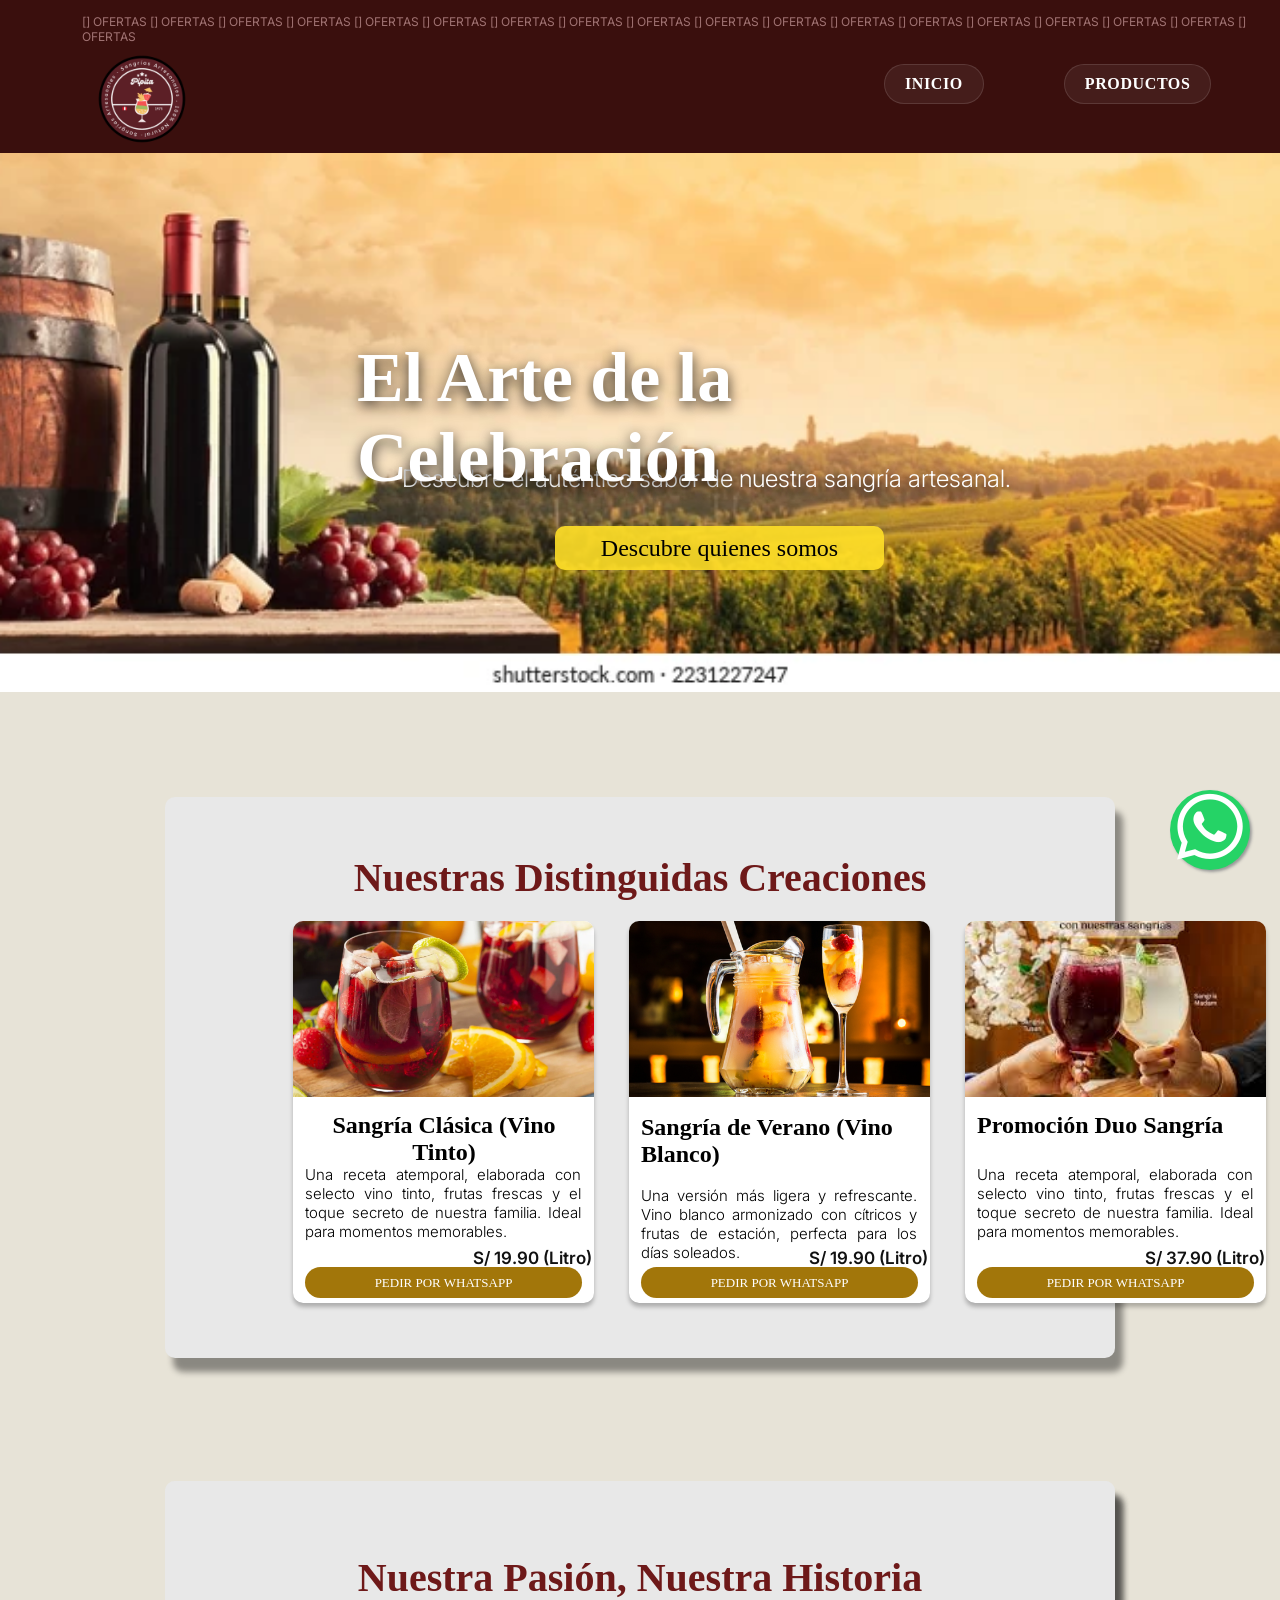
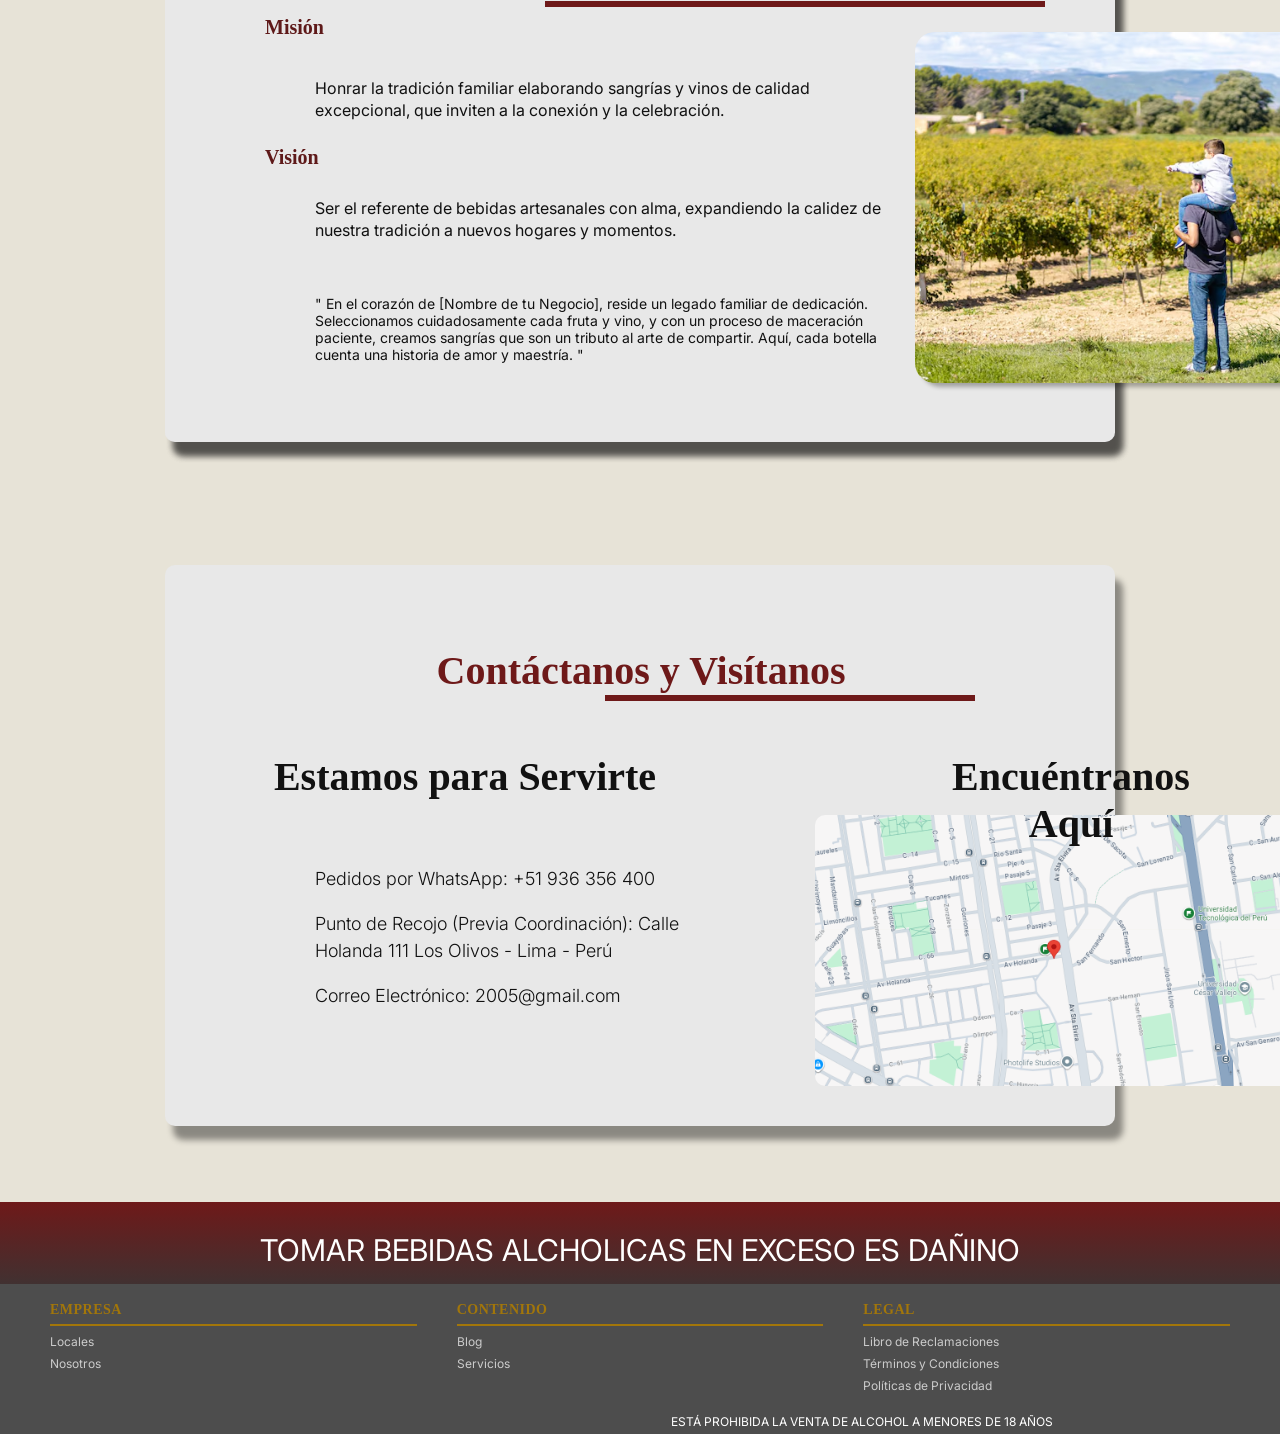
==== commit 2f608bd2: "Cambio dentro de los apartados de contacto, sobre nosotros y el footer. El diseño y modelo de la est" ====
--- a/index.html
+++ b/index.html
@@ -123,21 +123,24 @@
           <div class="about-bg"></div>
           <h2 class="about-title">Nuestra Pasión, Nuestra Historia</h2>
           <div class="about-deco--small"></div>
-          <h3 class="about-subtitle">Nuestra Visión y Misión</h3>
-          <h4 class="about-section">La Elaboración Artesanal</h4>
+          <h4 class="about-section">Misión</h4>
           <p class="about-text">
-            Misión: Honrar la tradición familiar elaborando sangrías y vinos de
+            Honrar la tradición familiar elaborando sangrías y vinos de
             calidad excepcional, que inviten a la conexión y la celebración.
-            Visión: Ser el referente de bebidas artesanales con alma,
+          </p>
+          
+          <h4 class="about-section">Visión</h4>
+          <p class="about-text">
+            Ser el referente de bebidas artesanales con alma,
             expandiendo la calidez de nuestra tradición a nuevos hogares y
             momentos.
           </p>
           <p class="about-text--secondary">
-            En el corazón de [Nombre de tu Negocio], reside un legado familiar
+            " En el corazón de [Nombre de tu Negocio], reside un legado familiar
             de dedicación. Seleccionamos cuidadosamente cada fruta y vino, y con
             un proceso de maceración paciente, creamos sangrías que son un
             tributo al arte de compartir. Aquí, cada botella cuenta una historia
-            de amor y maestría.
+            de amor y maestría. "
           </p>
           <div class="about-divider"></div>
         </section>
@@ -150,11 +153,11 @@
           <div class="contact-deco--2"></div>
           <h3 class="contact-subtitle">Estamos para Servirte</h3>
           <h4 class="contact-find">Encuéntranos Aquí</h4>
-          <p class="contact-info">
-            Pedidos por WhatsApp: +51 936 356 400 Punto de Recojo (Previa
-            Coordinación): Calle Holanda 111 Los Olivos - Lima - Perú Correo
-            Electrónico: tukchero2005@gmail.com
-          </p>
+          <div class="contact-info">
+            <p class="contact-info__item">Pedidos por WhatsApp: +51 936 356 400</p>
+            <p class="contact-info__item">Punto de Recojo (Previa Coordinación): Calle Holanda 111 Los Olivos - Lima - Perú</p>
+            <p class="contact-info__item">Correo Electrónico: 2005@gmail.com</p>
+          </div>
         </section>
       </main>
 
@@ -166,14 +169,30 @@
           ESTÁ PROHIBIDA LA VENTA DE ALCOHOL A MENORES DE 18 AÑOS
         </p>
         <nav class="footer-nav">
-          <span class="footer-item">Locales</span>
-          <span class="footer-item">Nosotros</span>
-          <span class="footer-item">Blog</span>
-          <span class="footer-item">Servicios</span>
-          <span class="footer-item">Libro de reclamaciones</span>
-          <span class="footer-item"
-            >Términos, condiciones y políticas de privacidad</span
-          >
+          <div class="footer-nav-group">
+            <h4 class="footer-nav-title">Empresa</h4>
+            <ul class="footer-nav-list">
+              <li><a href="#locales" class="footer-link">Locales</a></li>
+              <li><a href="#" class="footer-link">Nosotros</a></li>
+            </ul>
+          </div>
+          
+          <div class="footer-nav-group">
+            <h4 class="footer-nav-title">Contenido</h4>
+            <ul class="footer-nav-list">
+              <li><a href="#blog" class="footer-link">Blog</a></li>
+              <li><a href="#servicios" class="footer-link">Servicios</a></li>
+            </ul>
+          </div>
+          
+          <div class="footer-nav-group">
+            <h4 class="footer-nav-title">Legal</h4>
+            <ul class="footer-nav-list">
+              <li><a href="#reclamaciones" class="footer-link">Libro de Reclamaciones</a></li>
+              <li><a href="#terminos" class="footer-link">Términos y Condiciones</a></li>
+              <li><a href="#privacidad" class="footer-link">Políticas de Privacidad</a></li>
+            </ul>
+          </div>
         </nav>
         <div class="footer-deco"></div>
         <p class="footer-warning--secondary">
--- a/css/main.css
+++ b/css/main.css
@@ -219,12 +219,16 @@
 }
 .about-deco, .about-bg{position:absolute;inset:0;background:rgba(232,232,232,1);border-radius:var(--radius-sm);box-shadow:8px 14px 6px rgba(0,0,0,.4)}
 .about-title{position:absolute;top:40px;left:0;width:100%;text-align:center;color:var(--brand);font-family:var(--font-display);font-size:40px}
-.about-deco--small{position:absolute;top:94px;left:523px;width:64px;height:auto;background:url("../images/v2056_117.png");border:3px solid var(--brand)}
-.about-subtitle{position:absolute;top:151px;left:40px;width:394px;color:rgba(94,25,25,1);font-family:var(--font-display);font-size:40px}
-.about-section{position:absolute;top:339px;left:40px;width:560px;color:rgba(94,25,25,1);font-family:var(--font-display);font-size:40px}
-.about-text{position:absolute;top:206px;left:40px;width:598px;font-family:Inter;font-size:16px}
-.about-text--secondary{position:absolute;top:393px;left:40px;width:553px;font-family:Inter;font-size:16px}
-.about-divider{position:absolute;top:151px;left:640px;width:401px;height:351px;background:url("../images/v2056_122.png") center/cover no-repeat;border-radius:20px;box-shadow:6px 4px 4px rgba(0,0,0,.3)}
+.about-deco--small{position:absolute;top:120px;left:380px;width:500px;height:auto;background:url("../images/v2056_117.png");border:3px solid var(--brand)}
+.about-subtitle{position:absolute;top:110px;left:200px;width:394px;color:rgba(94,25,25,1);font-family:var(--font-display);font-size:28px;margin-bottom:20px}
+.about-section{position:absolute;left:100px;width:560px;color:rgba(94,25,25,1);font-family:var(--font-cta);font-size:20px;margin:15px 0 10px 0}
+.about-section:nth-of-type(1){top:120px}
+.about-section:nth-of-type(2){top:250px}
+.about-text{position:absolute;left:150px;width:589px;font-family:Inter;font-size:16px;line-height:1.4}
+.about-text:nth-of-type(1){top:180px}
+.about-text:nth-of-type(2){top:300px}
+.about-text--secondary{position:absolute;top:400px;left:150px;width:600px;font-family:Inter;font-size:14px}
+.about-divider{position:absolute;top:151px;left:750px;width:401px;height:351px;background:url("../images/v2056_122.png") center/cover no-repeat;border-radius:20px;box-shadow:6px 4px 4px rgba(0,0,0,.3)}
 
 /* Contact */
 .contact{
@@ -239,28 +243,27 @@
 }
 .contact-deco{position:absolute;inset:0;background:rgba(232,232,232,1);border-radius:var(--radius-sm);box-shadow:8px 14px 6px rgba(0,0,0,.4)}
 .contact-title{position:absolute;top:49px;left:1px;width:100%;text-align:center;color:var(--brand);font-family:var(--font-display);font-size:40px}
-.contact-map{position:absolute;top:103px;left:524px;width:64px;height:auto;background:url("../images/v2056_133.png") no-repeat center;border:3px solid var(--brand)}
-.contact-deco--2{position:absolute;top:227px;left:554px;width:479px;height:271px;background:url("../images/v2056_135.png") center/cover no-repeat;border-radius:10px}
-.contact-subtitle{position:absolute;top:148px;left:74px;width:366px;font-family:var(--font-display);font-size:40px;text-align:center}
-.contact-find{position:absolute;top:148px;left:638px;width:312px;font-family:var(--font-display);font-size:40px;text-align:center}
-.contact-info{position:absolute;top:227px;left:105px;width:386px;font-family:Inter;font-weight:300;font-size:20px}
+.contact-map{position:absolute;top:130px;left:440px;width:370px;height:auto;background:url("../images/v2056_133.png") no-repeat center;border:3px solid var(--brand)}
+.contact-deco--2{position:absolute;top:250px;left:650px;width:479px;height:271px;background:url("../images/v2056_135.png") center/cover no-repeat;border-radius:10px}
+.contact-subtitle{position:absolute;top:148px;left:100px;width:400px;font-family:var(--font-display);font-size:40px;text-align:center}
+.contact-find{position:absolute;top:135px;left:750px;width:312px;font-family:var(--font-display);font-size:40px;text-align:center}
+.contact-info{position:absolute;top:300px;left:150px;width:400px;font-family:Inter;font-weight:300;font-size:18px}
+.contact-info__item{margin:0 0 18px 0;padding:0;line-height:1.5}
 
 /* Footer */
 .site-footer{width:100%;height:232px;position:absolute;top:2802px;left:0;background:url("../images/v2058_162.png") center/cover no-repeat}
 .footer-bg{position:absolute;top:82px;left:0;width:100%;height:150px;background:rgba(77,77,77,1)}
 .footer-deco{position:absolute;top:0;left:0;width:100%;height:82px;background:linear-gradient(rgba(110,25,25,1),rgba(65,49,49,1))}
-.footer-warning{position:absolute;top:185px;left:671px;color:var(--white);font-family:Inter;font-size:12px}
+.footer-warning{position:absolute;top:200px;left:671px;color:var(--white);font-family:Inter;font-size:12px}
 .footer-warning--secondary{position:absolute;top:0;left:0;width:100%;color:var(--white);font-family:Inter;font-size:30px;text-align:center}
 
 /* Footer items posicionados via nav .footer-nav > .footer-item */
-.footer-nav{position:relative}
-.footer-nav .footer-item{position:absolute;color:var(--white);font-family:Inter;font-size:12px}
-.footer-nav .footer-item:nth-child(1){top:124px;left:550px;width:52px}
-.footer-nav .footer-item:nth-child(2){top:124px;left:632px;width:52px}
-.footer-nav .footer-item:nth-child(3){top:124px;left:671px;width:384px}
-.footer-nav .footer-item:nth-child(4){top:124px;left:714px;width:268px}
-.footer-nav .footer-item:nth-child(5){top:124px;left:1012px;width:44px}
-.footer-nav .footer-item:nth-child(6){top:124px;left:1086px;width:26px}
+.footer-nav{position:relative;z-index:1;display:grid;grid-template-columns:repeat(3, 1fr);gap:40px;padding:100px 50px 40px 50px;width:100%;box-sizing:border-box}
+.footer-nav-group{display:flex;flex-direction:column;gap:6px}
+.footer-nav-title{color:var(--accent);font-family:var(--font-display);font-size:14px;margin:0;border-bottom:2px solid var(--accent);padding-bottom:6px;text-transform:uppercase;letter-spacing:.5px}
+.footer-nav-list{list-style:none;margin:0;padding:0;display:flex;flex-direction:column;gap:5px}
+.footer-link{color:rgba(204,204,204,1);text-decoration:none;font-family:Inter;font-size:12px;transition:color .2s ease, text-decoration .2s ease;cursor:pointer}
+.footer-link:hover{color:var(--accent);text-decoration:underline}
 
 /* Utilidades */
 .hidden{display:none!important}
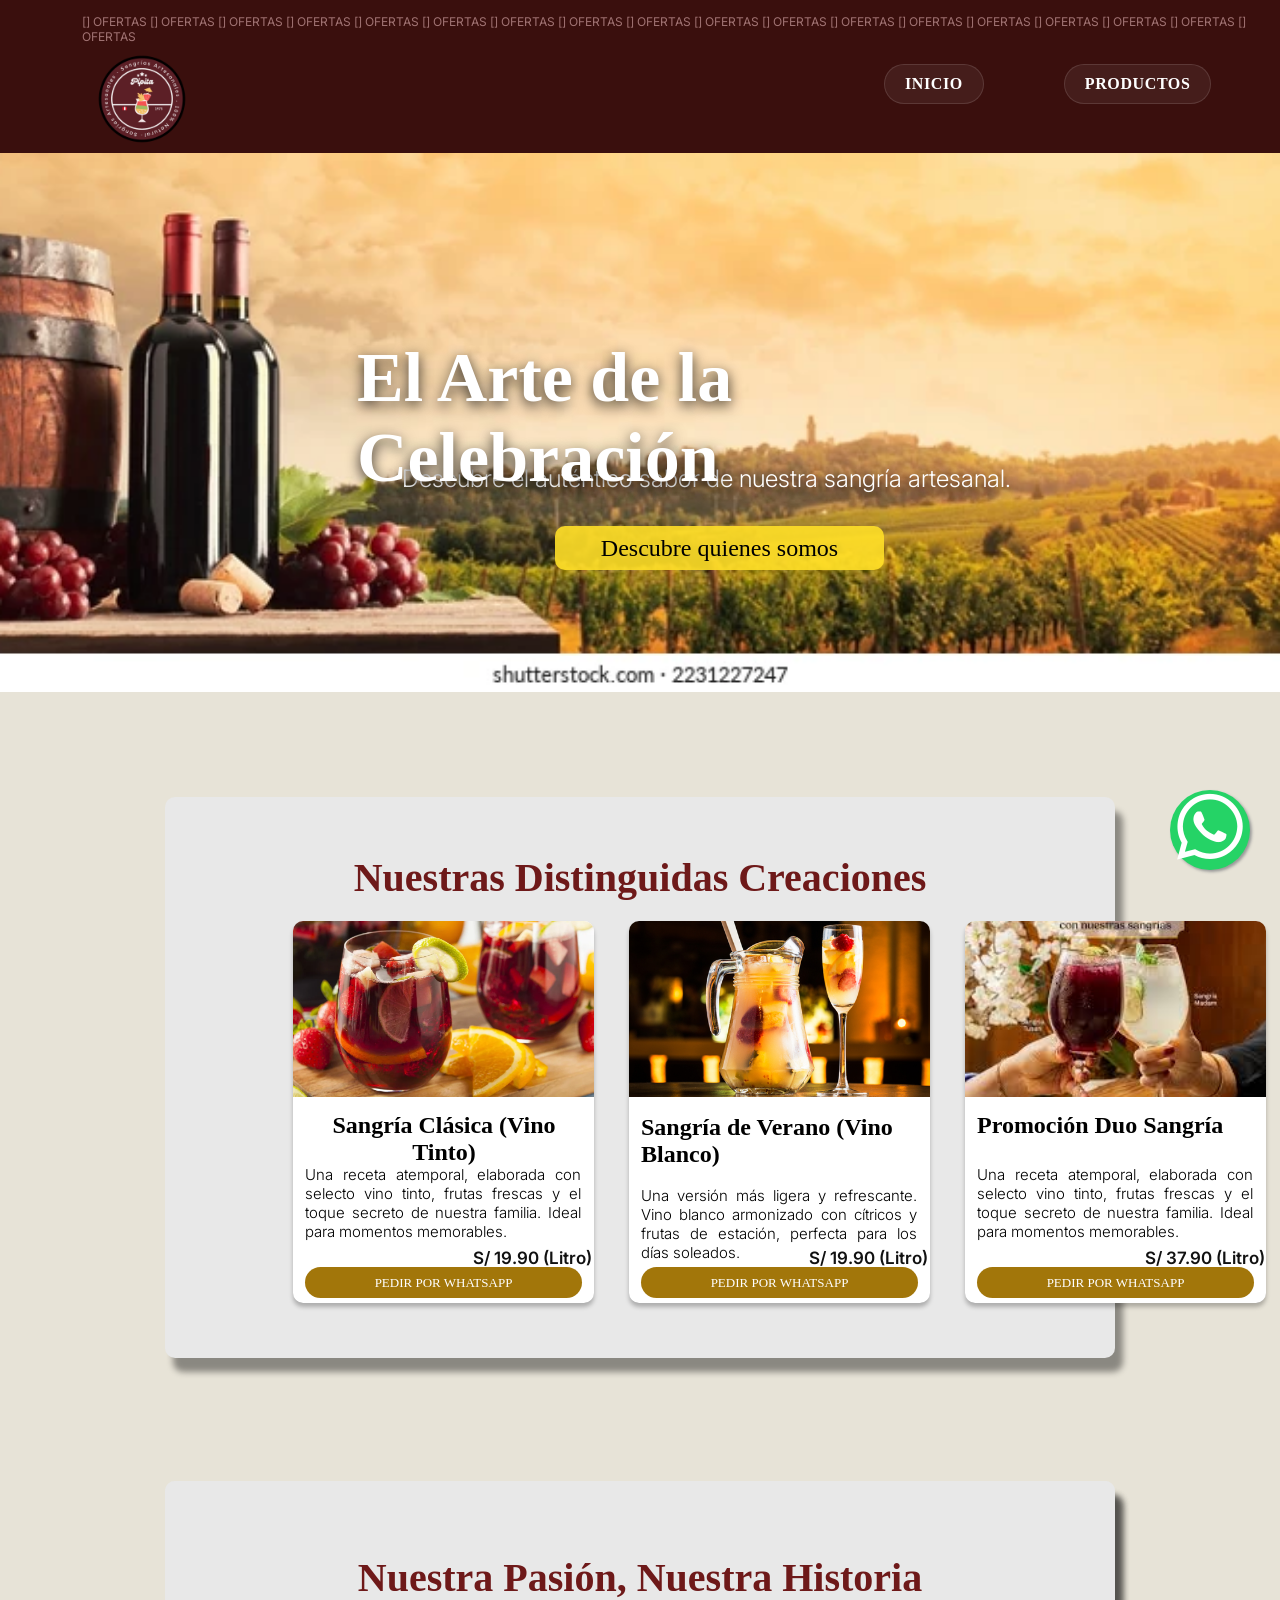
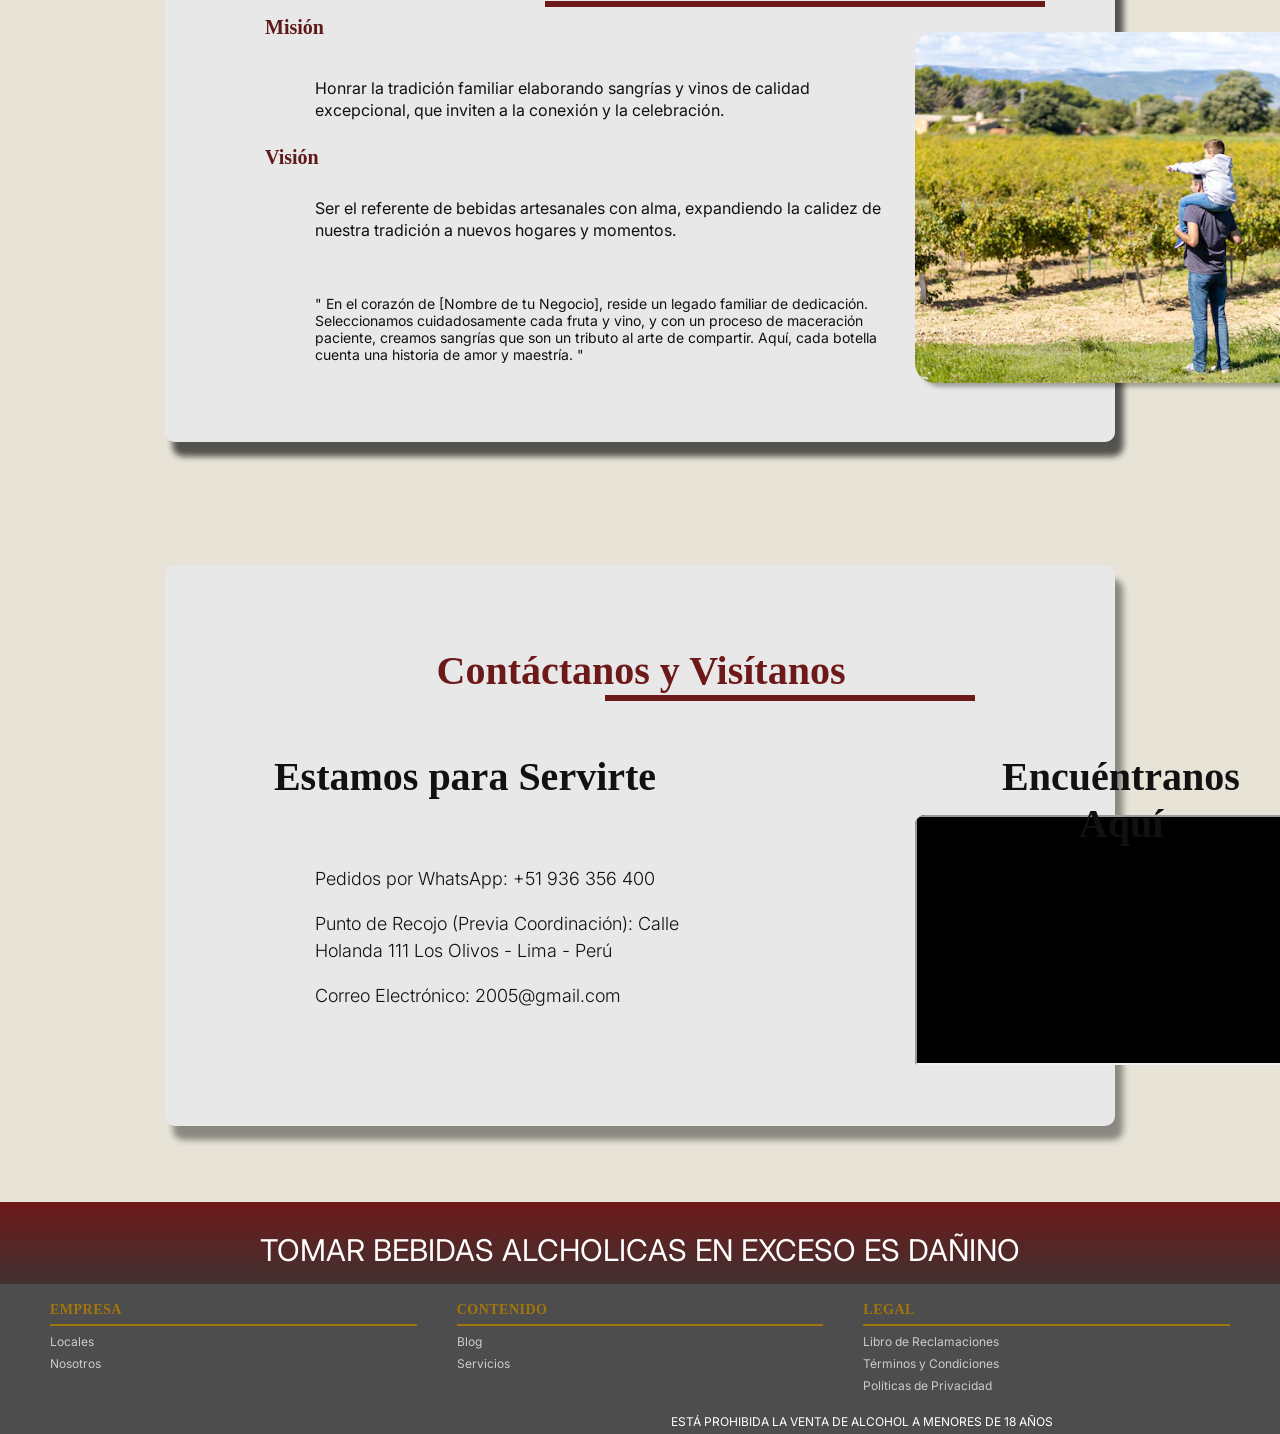
==== commit a6d1f437: "Desarrollo de la estructura del mapa junto con el diseño y nombre de la pagina" ====
--- a/index.html
+++ b/index.html
@@ -1,4 +1,4 @@
-<!DOCTYPE html>
+<!doctype html>
 <html>
   <head>
     <link
@@ -18,14 +18,19 @@
       rel="stylesheet"
     />
     <link
-    href="https://cdnjs.cloudflare.com/ajax/libs/font-awesome/6.3.0/css/all.min.css"
-    rel="stylesheet"
+      href="https://cdnjs.cloudflare.com/ajax/libs/font-awesome/6.3.0/css/all.min.css"
+      rel="stylesheet"
     />
     <link href="./css/main.css" rel="stylesheet" />
-    <title>Document</title>
+    <title>Sangria-Artesanal</title>
   </head>
   <body>
-    <a href="https://api.whatsapp.com/send?phone=925879539&text=Quiero%20más%20información" target="_blank" class="float"><i class="fa-brands fa-whatsapp"></i></a>
+    <a
+      href="https://api.whatsapp.com/send?phone=925879539&text=Quiero%20más%20información"
+      target="_blank"
+      class="float"
+      ><i class="fa-brands fa-whatsapp"></i
+    ></a>
     <div class="app">
       <!-- Ticker / Promociones -->
       <div class="promo-ticker">
@@ -38,21 +43,30 @@
         <div class="header-deco"></div>
         <nav class="nav-links" aria-label="Navegación principal">
           <ul class="nav-list">
-            <li class="nav-item"><button class="nav-btn" type="button">INICIO</button></li>
-            <li class="nav-item"><button class="nav-btn" type="button">PRODUCTOS</button></li>
-            <li class="nav-item"><button class="nav-btn" type="button">QUIÉNES</button></li>
-            <li class="nav-item"><button class="nav-btn" type="button">SOMOS</button></li>
-            <li class="nav-item"><button class="nav-btn" type="button">CONTACTO</button></li>
+            <li class="nav-item">
+              <button class="nav-btn" type="button">INICIO</button>
+            </li>
+            <li class="nav-item">
+              <button class="nav-btn" type="button">PRODUCTOS</button>
+            </li>
+            <li class="nav-item">
+              <button class="nav-btn" type="button">QUIÉNES</button>
+            </li>
+            <li class="nav-item">
+              <button class="nav-btn" type="button">SOMOS</button>
+            </li>
+            <li class="nav-item">
+              <button class="nav-btn" type="button">CONTACTO</button>
+            </li>
           </ul>
         </nav>
-        <span class="brand-name"
-          >
+        <span class="brand-name">
           <a href="/index.html">
-          <img
-            src="/images/logo-nuevo-Photoroom.png"
-            alt=""
-            class="imagen-logo"
-        /></a></span>
+            <img
+              src="/images/logo-nuevo-Photoroom.png"
+              alt=""
+              class="imagen-logo" /></a
+        ></span>
       </header>
 
       <!-- Hero -->
@@ -62,7 +76,7 @@
           <h2 class="hero-subtitle">
             Descubre el auténtico sabor de nuestra sangría artesanal.
           </h2>
-        
+
           <h1 class="hero-title">El Arte de la Celebración</h1>
           <button class="hero-cta" type="button">Descubre quienes somos</button>
         </section>
@@ -84,7 +98,11 @@
             </p>
             <p class="product__price">S/ 37.90 (Litro)</p>
             <div class="product__cta-bg"></div>
-            <a href="https://api.whatsapp.com/send?phone=925879539&text=Quiero%20más%20información" class="product__cta">PEDIR POR WHATSAPP</a>
+            <a
+              href="https://api.whatsapp.com/send?phone=925879539&text=Quiero%20más%20información"
+              class="product__cta"
+              >PEDIR POR WHATSAPP</a
+            >
             <div class="product__overlay"></div>
           </article>
 
@@ -98,7 +116,11 @@
             </p>
             <p class="product__price">S/ 19.90 (Litro)</p>
             <div class="product__cta-bg"></div>
-            <a href="https://api.whatsapp.com/send?phone=925879539&text=Quiero%20más%20información" class="product__cta">PEDIR POR WHATSAPP</a>
+            <a
+              href="https://api.whatsapp.com/send?phone=925879539&text=Quiero%20más%20información"
+              class="product__cta"
+              >PEDIR POR WHATSAPP</a
+            >
             <div class="product__overlay"></div>
           </article>
 
@@ -113,7 +135,11 @@
             </p>
             <p class="product__price">S/ 19.90 (Litro)</p>
             <div class="product__cta-bg"></div>
-            <a href="https://api.whatsapp.com/send?phone=925879539&text=Quiero%20más%20información" class="product__cta">PEDIR POR WHATSAPP</a>
+            <a
+              href="https://api.whatsapp.com/send?phone=925879539&text=Quiero%20más%20información"
+              class="product__cta"
+              >PEDIR POR WHATSAPP</a
+            >
           </article>
         </section>
 
@@ -125,15 +151,14 @@
           <div class="about-deco--small"></div>
           <h4 class="about-section">Misión</h4>
           <p class="about-text">
-            Honrar la tradición familiar elaborando sangrías y vinos de
-            calidad excepcional, que inviten a la conexión y la celebración.
+            Honrar la tradición familiar elaborando sangrías y vinos de calidad
+            excepcional, que inviten a la conexión y la celebración.
           </p>
-          
+
           <h4 class="about-section">Visión</h4>
           <p class="about-text">
-            Ser el referente de bebidas artesanales con alma,
-            expandiendo la calidez de nuestra tradición a nuevos hogares y
-            momentos.
+            Ser el referente de bebidas artesanales con alma, expandiendo la
+            calidez de nuestra tradición a nuevos hogares y momentos.
           </p>
           <p class="about-text--secondary">
             " En el corazón de [Nombre de tu Negocio], reside un legado familiar
@@ -150,12 +175,24 @@
           <div class="contact-deco"></div>
           <h2 class="contact-title">Contáctanos y Visítanos</h2>
           <div class="contact-map"></div>
-          <div class="contact-deco--2"></div>
+          <div class="contact-deco--2">
+            <iframe
+              src="https://www.google.com/maps/embed?pb=!1m17!1m12!1m3!1d787.0382265750776!2d-77.07410381773391!3d-11.954355444194029!2m3!1f0!2f0!3f0!3m2!1i1024!2i768!4f13.1!3m2!1m1!2s!5e0!3m2!1ses-419!2spe!4v1768676660377!5m2!1ses-419!2spe"
+              allowfullscreen=""
+              loading="lazy"
+              referrerpolicy="no-referrer-when-downgrade"
+            ></iframe>
+          </div>
           <h3 class="contact-subtitle">Estamos para Servirte</h3>
           <h4 class="contact-find">Encuéntranos Aquí</h4>
           <div class="contact-info">
-            <p class="contact-info__item">Pedidos por WhatsApp: +51 936 356 400</p>
-            <p class="contact-info__item">Punto de Recojo (Previa Coordinación): Calle Holanda 111 Los Olivos - Lima - Perú</p>
+            <p class="contact-info__item">
+              Pedidos por WhatsApp: +51 936 356 400
+            </p>
+            <p class="contact-info__item">
+              Punto de Recojo (Previa Coordinación): Calle Holanda 111 Los
+              Olivos - Lima - Perú
+            </p>
             <p class="contact-info__item">Correo Electrónico: 2005@gmail.com</p>
           </div>
         </section>
@@ -176,7 +213,7 @@
               <li><a href="#" class="footer-link">Nosotros</a></li>
             </ul>
           </div>
-          
+
           <div class="footer-nav-group">
             <h4 class="footer-nav-title">Contenido</h4>
             <ul class="footer-nav-list">
@@ -184,13 +221,25 @@
               <li><a href="#servicios" class="footer-link">Servicios</a></li>
             </ul>
           </div>
-          
+
           <div class="footer-nav-group">
             <h4 class="footer-nav-title">Legal</h4>
             <ul class="footer-nav-list">
-              <li><a href="#reclamaciones" class="footer-link">Libro de Reclamaciones</a></li>
-              <li><a href="#terminos" class="footer-link">Términos y Condiciones</a></li>
-              <li><a href="#privacidad" class="footer-link">Políticas de Privacidad</a></li>
+              <li>
+                <a href="#reclamaciones" class="footer-link"
+                  >Libro de Reclamaciones</a
+                >
+              </li>
+              <li>
+                <a href="#terminos" class="footer-link"
+                  >Términos y Condiciones</a
+                >
+              </li>
+              <li>
+                <a href="#privacidad" class="footer-link"
+                  >Políticas de Privacidad</a
+                >
+              </li>
             </ul>
           </div>
         </nav>
@@ -201,5 +250,5 @@
       </footer>
     </div>
   </body>
-<script src="/js/index.js"></script>
-  </html>
+  <script src="/js/index.js"></script>
+</html>
--- a/css/main.css
+++ b/css/main.css
@@ -244,9 +244,10 @@
 .contact-deco{position:absolute;inset:0;background:rgba(232,232,232,1);border-radius:var(--radius-sm);box-shadow:8px 14px 6px rgba(0,0,0,.4)}
 .contact-title{position:absolute;top:49px;left:1px;width:100%;text-align:center;color:var(--brand);font-family:var(--font-display);font-size:40px}
 .contact-map{position:absolute;top:130px;left:440px;width:370px;height:auto;background:url("../images/v2056_133.png") no-repeat center;border:3px solid var(--brand)}
-.contact-deco--2{position:absolute;top:250px;left:650px;width:479px;height:271px;background:url("../images/v2056_135.png") center/cover no-repeat;border-radius:10px}
+.contact-deco--2{position:absolute;top:250px;left:750px;width:400px;height:400px;border-radius:10px;overflow:hidden}
+.contact-deco--2 iframe{width:400px;height:250px;transform-origin:top left;background-color:black}
 .contact-subtitle{position:absolute;top:148px;left:100px;width:400px;font-family:var(--font-display);font-size:40px;text-align:center}
-.contact-find{position:absolute;top:135px;left:750px;width:312px;font-family:var(--font-display);font-size:40px;text-align:center}
+.contact-find{position:absolute;top:135px;left:800px;width:312px;font-family:var(--font-display);font-size:40px;text-align:center}
 .contact-info{position:absolute;top:300px;left:150px;width:400px;font-family:Inter;font-weight:300;font-size:18px}
 .contact-info__item{margin:0 0 18px 0;padding:0;line-height:1.5}
 
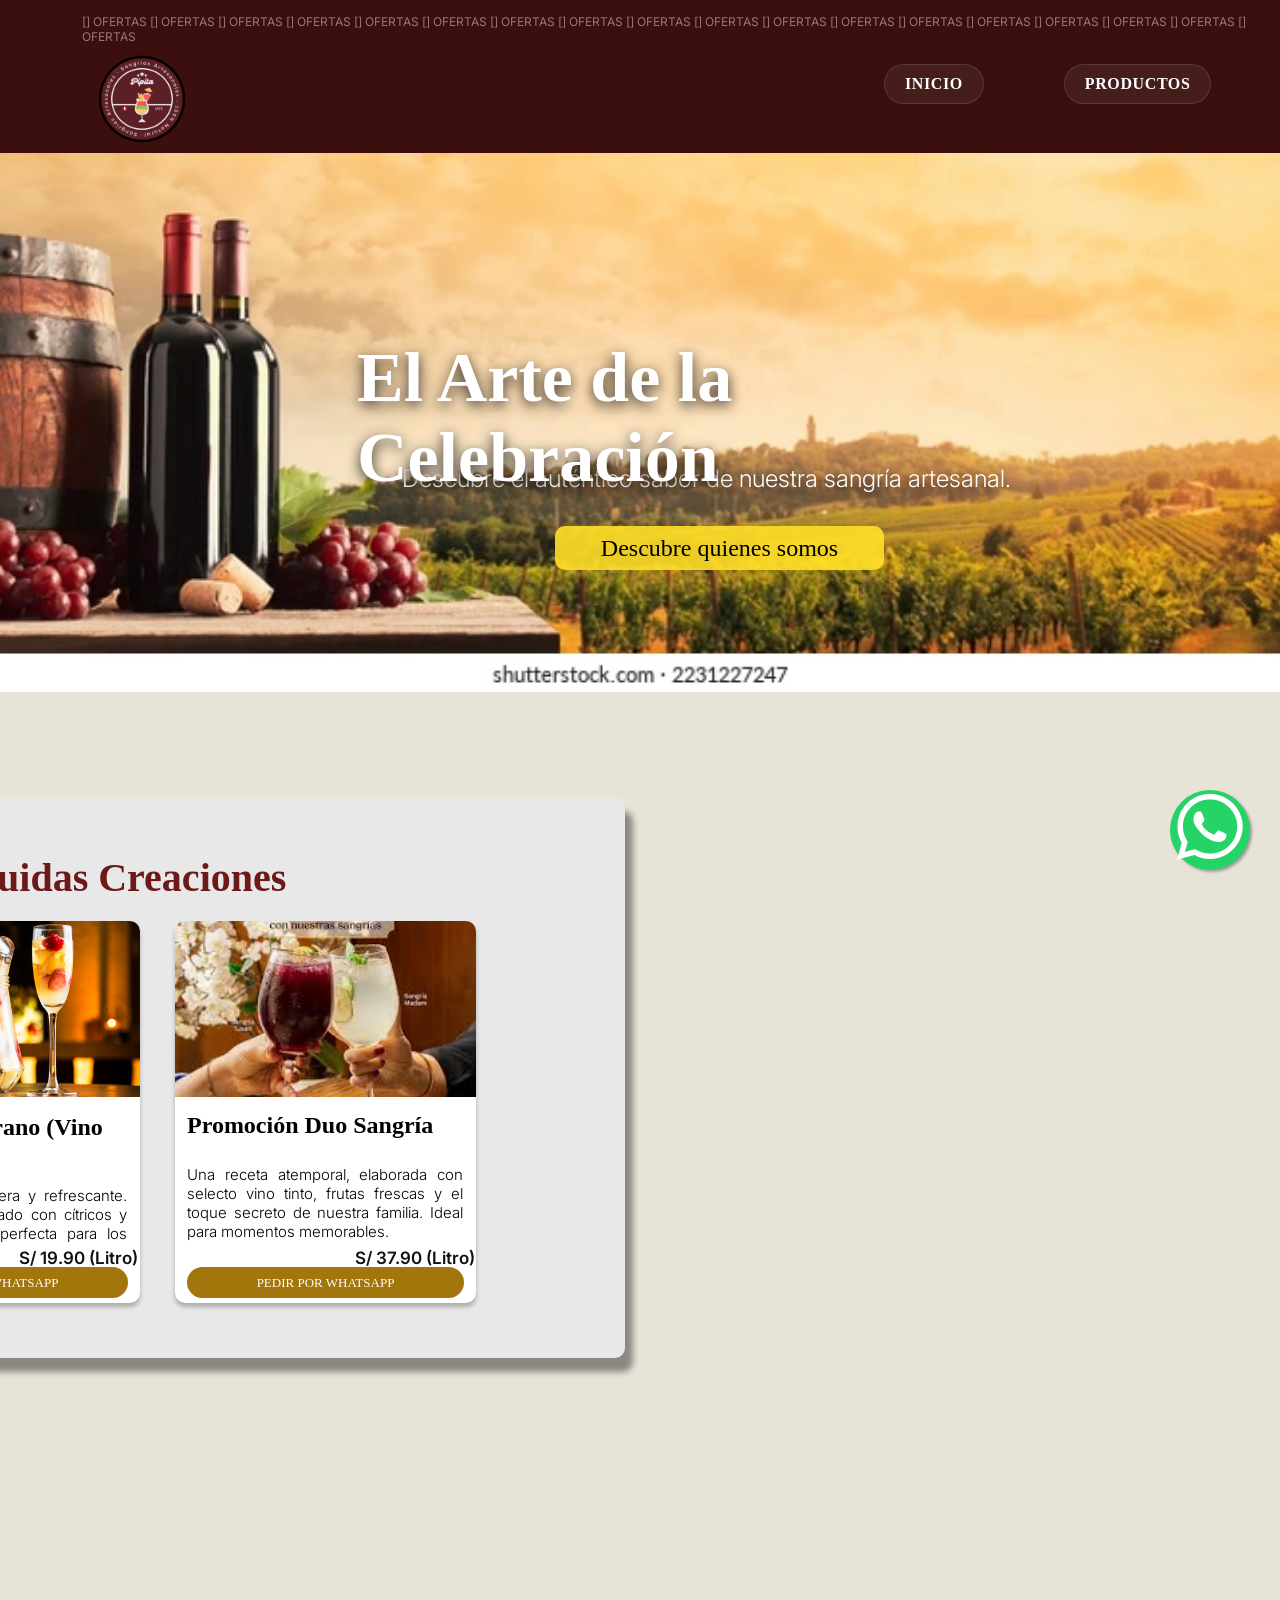
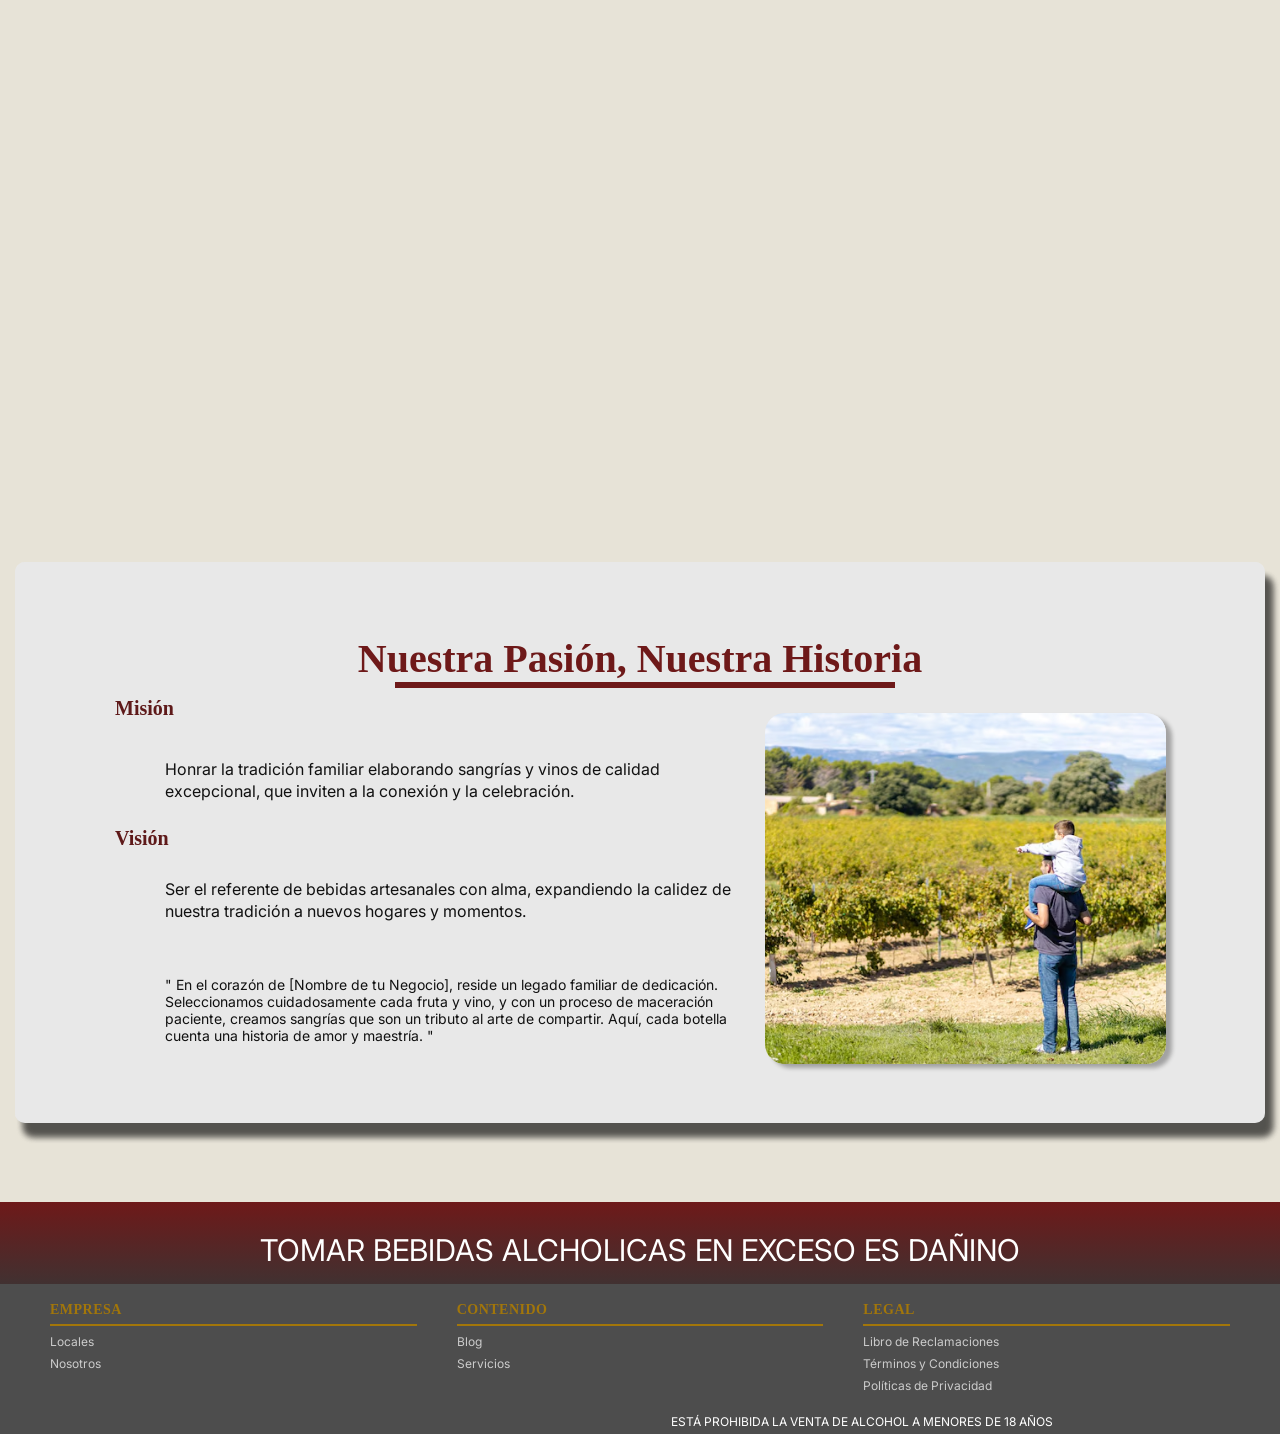
==== commit 39fe425a: "Diseño responsive para tamaño tablet-hasta la seccion producto" ====
--- a/index.html
+++ b/index.html
@@ -1,6 +1,8 @@
 <!doctype html>
-<html>
+<html lang="es">
   <head>
+    <meta charset="UTF-8">
+    <meta name="viewport" content="width=device-width, initial-scale=1.0">
     <link
       href="https://fonts.googleapis.com/css?family=Inter&display=swap"
       rel="stylesheet"
@@ -29,6 +31,7 @@
       href="https://api.whatsapp.com/send?phone=925879539&text=Quiero%20más%20información"
       target="_blank"
       class="float"
+      aria-label="Contactanos por WhatsApp"
       ><i class="fa-brands fa-whatsapp"></i
     ></a>
     <div class="app">
--- a/css/main.css
+++ b/css/main.css
@@ -1,127 +1,297 @@
 /* Reset y variables */
-*{box-sizing:border-box}
-:root{
-  --bg: rgba(231,227,215,1);
-  --dark: rgba(58,15,13,1);
-  --muted: rgba(160,115,115,1);
-  --accent: rgba(162,118,10,1);
-  --brand: rgba(110,25,25,1);
+* {
+  box-sizing: border-box;
+}
+:root {
+  --bg: rgba(231, 227, 215, 1);
+  --dark: rgba(58, 15, 13, 1);
+  --muted: rgba(160, 115, 115, 1);
+  --accent: rgba(162, 118, 10, 1);
+  --brand: rgba(110, 25, 25, 1);
   --white: #fff;
-  --shadow-md: 0 4px 4px rgba(0,0,0,0.25);
-  --radius-sm:10px;
-  --radius-pill:26px;
-  --font-sans: "Inter", system-ui, -apple-system, "Segoe UI", Roboto, "Istok Web", sans-serif;
+  --shadow-md: 0 4px 4px rgba(0, 0, 0, 0.25);
+  --radius-sm: 10px;
+  --radius-pill: 26px;
+  --font-sans:
+    "Inter", system-ui, -apple-system, "Segoe UI", Roboto, "Istok Web",
+    sans-serif;
   --font-display: "Italiana", serif;
   --font-cta: "Inknut Antiqua", serif;
 }
 
 /* Base */
-html,body{margin:0;height:100%;font-family:var(--font-sans);font-size:14px;-webkit-font-smoothing:antialiased}
-body{color:#111}
+html,
+body {
+  margin: 0;
+  height: 100%;
+  font-family: var(--font-sans);
+  font-size: 14px;
+  -webkit-font-smoothing: antialiased;
+}
+body {
+  color: #111;
+}
 
 /* Contenedor principal (conserva tamaño y posicionamiento original) */
-.app{
-  width:100%;
-  height:3034px;
-  background:var(--bg);
-  position:absolute;
-  top:0;
-  left:0;
-  overflow:hidden;
+.app {
+  width: 100%;
+  height: 3034px;
+  background: var(--bg);
+  position: absolute;
+  top: 0;
+  left: 0;
+  overflow: hidden;
 }
 
 /* Ticker */
-.promo-ticker{
-  position:fixed;
-  top:0;
-  left:0;
-  right:0;
-  height:44px;
-  display:flex;
-  align-items:center;
-  z-index:1000;
+.promo-ticker {
+  position: fixed;
+  top: 0;
+  left: 0;
+  right: 0;
+  height: 44px;
+  display: flex;
+  align-items: center;
+  z-index: 1000;
   background: url("../images/v2039_43.png") center/cover no-repeat;
-  transition: transform .28s ease, opacity .2s ease;
+  transition:
+    transform 0.28s ease,
+    opacity 0.2s ease;
   will-change: transform;
 }
-.promo-bg{position:absolute;inset:0;background:var(--dark)}
-.promo-text{position:absolute;left:82px;top:14px;color:var(--muted);font-family:Inter;font-weight:400;font-size:12px}
+.promo-bg {
+  position: absolute;
+  inset: 0;
+  background: var(--dark);
+}
+.promo-text {
+  position: absolute;
+  left: 82px;
+  top: 14px;
+  color: var(--muted);
+  font-family: Inter;
+  font-weight: 400;
+  font-size: 12px;
+}
 
 /* Clase que oculta la barra (desplaza hacia arriba) */
-.promo-ticker.collapsed{
+.promo-ticker.collapsed {
   transform: translateY(-100%);
   opacity: 0;
   pointer-events: none;
 }
 
 /* Header */
-.site-header{
-  width:100%;
-  height:109px;
-  position:absolute;
-  top:44px;
-  left:0;
-  background:url("../images/v2056_112.png") center/cover no-repeat;
-}
-.header-deco{position:absolute;inset:0;background:var(--dark)}
+.site-header {
+  width: 100%;
+  height: 109px;
+  position: absolute;
+  top: 44px;
+  left: 0;
+  background: url("../images/v2056_112.png") center/cover no-repeat;
+}
+.header-deco {
+  position: absolute;
+  inset: 0;
+  background: var(--dark);
+}
 
 /* Marca / logo */
-.brand-name{
-  position:absolute;top:0;left:82px;
-  color:rgba(184,134,11,1);
-  font-family:Istok\ Web, sans-serif;font-weight:700;font-size:36px;
-  display:flex;align-items:center;gap:12px;
-}
-.imagen-logo{position:absolute;top:5px;left:10px;width:100px;object-fit:contain;opacity:.95}
+.brand-name {
+  position: absolute;
+  top: 0;
+  left: 82px;
+  color: rgba(184, 134, 11, 1);
+  font-family: Istok\Web, sans-serif;
+  font-weight: 700;
+  font-size: 36px;
+  display: flex;
+  align-items: center;
+  gap: 12px;
+}
+.imagen-logo {
+  position: absolute;
+  top: 5px;
+  left: 10px;
+  width: 100px;
+  object-fit: contain;
+  opacity: 0.95;
+}
 
 /* NAV (mantiene posiciones y estilos visuales) */
-.nav-links{position:absolute;top:20px;left:884px;width:556px;color:rgba(204,204,204,1);font-family:Istok\ Web;font-weight:700;font-size:20px}
-.nav-list{list-style:none;margin:0;padding:0;display:flex;gap:80px;align-items:center}
-.nav-item{margin:0;opacity:0;transform:translateY(12px)}
-@keyframes navAppear{to{opacity:1;transform:translateY(0)}}
-.nav-item:nth-child(1){animation:navAppear .6s ease .08s forwards}
-.nav-item:nth-child(2){animation:navAppear .6s ease .16s forwards}
-.nav-item:nth-child(3){animation:navAppear .6s ease .24s forwards}
-.nav-item:nth-child(4){animation:navAppear .6s ease .32s forwards}
-.nav-item:nth-child(5){animation:navAppear .6s ease .40s forwards}
+.nav-links {
+  position: absolute;
+  top: 20px;
+  left: 884px;
+  width: 556px;
+  color: rgba(204, 204, 204, 1);
+  font-family: Istok\Web;
+  font-weight: 700;
+  font-size: 20px;
+}
+.nav-list {
+  list-style: none;
+  margin: 0;
+  padding: 0;
+  display: flex;
+  gap: 80px;
+  align-items: center;
+}
+.nav-item {
+  margin: 0;
+  opacity: 0;
+  transform: translateY(12px);
+}
+@keyframes navAppear {
+  to {
+    opacity: 1;
+    transform: translateY(0);
+  }
+}
+.nav-item:nth-child(1) {
+  animation: navAppear 0.6s ease 0.08s forwards;
+}
+.nav-item:nth-child(2) {
+  animation: navAppear 0.6s ease 0.16s forwards;
+}
+.nav-item:nth-child(3) {
+  animation: navAppear 0.6s ease 0.24s forwards;
+}
+.nav-item:nth-child(4) {
+  animation: navAppear 0.6s ease 0.32s forwards;
+}
+.nav-item:nth-child(5) {
+  animation: navAppear 0.6s ease 0.4s forwards;
+}
 
 /* Botones de navegación */
-.nav-btn{
-  -webkit-appearance:none;appearance:none;
-  background:rgba(255,255,255,0.06);
-  border:1px solid rgba(255,255,255,0.12);
-  color:var(--white);
-  padding:10px 20px;
-  border-radius:var(--radius-pill);
-  cursor:pointer;
-  text-transform:uppercase;font-weight:700;letter-spacing:.6px;
-  transition:transform .22s ease, background .22s ease, box-shadow .22s ease;
-  position:relative;overflow:hidden;font-family:inherit;font-size:16px;outline:none;
-}
-.nav-btn::after{
-  content:"";position:absolute;left:0;bottom:0;height:3px;width:100%;
-  background:linear-gradient(90deg, rgba(255,255,255,0), #c0392b 60%, rgba(255,255,255,0.9));
-  transform:translateX(-100%);transition:transform .36s cubic-bezier(.2,.8,.2,1);
-}
-.nav-btn:hover,.nav-btn:focus{transform:translateY(-6px) scale(1.02);background:rgba(255,255,255,0.12);box-shadow:0 10px 24px rgba(0,0,0,0.22)}
-.nav-btn:hover::after,.nav-btn:focus::after{transform:translateX(0)}
-.nav-btn:focus-visible{box-shadow:0 0 0 4px rgba(192,57,43,0.12);border-radius:var(--radius-pill)}
+.nav-btn {
+  -webkit-appearance: none;
+  appearance: none;
+  background: rgba(255, 255, 255, 0.06);
+  border: 1px solid rgba(255, 255, 255, 0.12);
+  color: var(--white);
+  padding: 10px 20px;
+  border-radius: var(--radius-pill);
+  cursor: pointer;
+  text-transform: uppercase;
+  font-weight: 700;
+  letter-spacing: 0.6px;
+  transition:
+    transform 0.22s ease,
+    background 0.22s ease,
+    box-shadow 0.22s ease;
+  position: relative;
+  overflow: hidden;
+  font-family: inherit;
+  font-size: 16px;
+  outline: none;
+}
+.nav-btn::after {
+  content: "";
+  position: absolute;
+  left: 0;
+  bottom: 0;
+  height: 3px;
+  width: 100%;
+  background: linear-gradient(
+    90deg,
+    rgba(255, 255, 255, 0),
+    #c0392b 60%,
+    rgba(255, 255, 255, 0.9)
+  );
+  transform: translateX(-100%);
+  transition: transform 0.36s cubic-bezier(0.2, 0.8, 0.2, 1);
+}
+.nav-btn:hover,
+.nav-btn:focus {
+  transform: translateY(-6px) scale(1.02);
+  background: rgba(255, 255, 255, 0.12);
+  box-shadow: 0 10px 24px rgba(0, 0, 0, 0.22);
+}
+.nav-btn:hover::after,
+.nav-btn:focus::after {
+  transform: translateX(0);
+}
+.nav-btn:focus-visible {
+  box-shadow: 0 0 0 4px rgba(192, 57, 43, 0.12);
+  border-radius: var(--radius-pill);
+}
 
 /* ligero movimiento en reposo */
-@keyframes floatY{0%{transform:translateY(0)}50%{transform:translateY(-3px)}100%{transform:translateY(0)}}
-.nav-item:nth-child(1) .nav-btn{animation:floatY 6s ease-in-out 1s infinite}
-.nav-item:nth-child(2) .nav-btn{animation:floatY 6.2s ease-in-out 1.2s infinite}
-.nav-item:nth-child(3) .nav-btn{animation:floatY 6.4s ease-in-out 1.4s infinite}
-.nav-item:nth-child(4) .nav-btn{animation:floatY 6.6s ease-in-out 1.6s infinite}
-.nav-item:nth-child(5) .nav-btn{animation:floatY 6.8s ease-in-out 1.8s infinite}
+@keyframes floatY {
+  0% {
+    transform: translateY(0);
+  }
+  50% {
+    transform: translateY(-3px);
+  }
+  100% {
+    transform: translateY(0);
+  }
+}
+.nav-item:nth-child(1) .nav-btn {
+  animation: floatY 6s ease-in-out 1s infinite;
+}
+.nav-item:nth-child(2) .nav-btn {
+  animation: floatY 6.2s ease-in-out 1.2s infinite;
+}
+.nav-item:nth-child(3) .nav-btn {
+  animation: floatY 6.4s ease-in-out 1.4s infinite;
+}
+.nav-item:nth-child(4) .nav-btn {
+  animation: floatY 6.6s ease-in-out 1.6s infinite;
+}
+.nav-item:nth-child(5) .nav-btn {
+  animation: floatY 6.8s ease-in-out 1.8s infinite;
+}
 
 /* Hero (conserva imagenes y posiciones) */
-.hero{width:100%;height:539px;position:absolute;top:153px;left:0;background:url("../images/v2056_111.png") center/cover no-repeat;overflow:hidden}
-.hero-deco{position:absolute;inset:0;background:url("../images/v2054_42.png") center/cover no-repeat}
-.hero-subtitle{position:absolute;top:291px;left:402px;width:639px;color:var(--white);text-shadow:0 4px 14px rgb(0, 0, 0);font-family:Inter;font-weight:300;font-size:24px}
-.hero-title{position:absolute;top:185px;left:357px;width:725px;color:var(--white);text-shadow:0 4px 14px rgba(0, 0, 0, 0.81);font-family:var(--font-display);font-size:70px;margin:0}
-.hero-cta{position:absolute;top:361px;left:555px;width:329px;color:#000;font-family:var(--font-cta);font-size:24px;  }
-
+.hero {
+  width: 100%;
+  height: 539px;
+  position: absolute;
+  top: 153px;
+  left: 0;
+  background: url("../images/v2056_111.png") center/cover no-repeat;
+  overflow: hidden;
+}
+.hero-deco {
+  position: absolute;
+  inset: 0;
+  background: url("../images/v2054_42.png") center/cover no-repeat;
+}
+.hero-subtitle {
+  position: absolute;
+  top: 291px;
+  left: 402px;
+  width: 639px;
+  color: var(--white);
+  text-shadow: 0 4px 14px rgb(0, 0, 0);
+  font-family: Inter;
+  font-weight: 300;
+  font-size: 24px;
+}
+.hero-title {
+  position: absolute;
+  top: 185px;
+  left: 357px;
+  width: 725px;
+  color: var(--white);
+  text-shadow: 0 4px 14px rgba(0, 0, 0, 0.81);
+  font-family: var(--font-display);
+  font-size: 70px;
+  margin: 0;
+}
+.hero-cta {
+  position: absolute;
+  top: 361px;
+  left: 555px;
+  width: 329px;
+  color: #000;
+  font-family: var(--font-cta);
+  font-size: 24px;
+}
 
 .hero-cta,
 a.hero-cta,
@@ -141,7 +311,10 @@
   text-decoration: none;
   text-align: center;
   line-height: 1;
-  transition: transform .18s ease, box-shadow .18s ease, background .18s ease;
+  transition:
+    transform 0.18s ease,
+    box-shadow 0.18s ease,
+    background 0.18s ease;
   box-sizing: border-box;
 }
 
@@ -160,56 +333,189 @@
 /* Foco accesible */
 .hero-cta:focus-visible,
 button.hero-cta:focus-visible {
-  outline: 3px solid rgba(192,57,43,0.12);
+  outline: 3px solid rgba(192, 57, 43, 0.12);
   outline-offset: 2px;
   border-radius: 10px;
 }
 
 /* Productos (centrado dentro del apartado, conserva altura y fondo) */
-.products{
-  width: calc(100% - 330px); /* mantiene el margen lateral original de 165px a cada lado */
-  max-width: 1250px;         /* evita que crezca demasiado en pantallas muy grandes */
-  height:561px;
-  position:absolute;
-  top:797px;
-  left:50%;
-  transform:translateX(-50%); /* centra exactamente */
-  background:url("../images/v2056_110.png") center/cover no-repeat;
-}
-.products-deco{position:absolute;inset:0;background:rgba(232,232,232,1);border-radius:var(--radius-sm);box-shadow:8px 14px 6px rgba(0,0,0,.4)}
-.products-title{position:absolute;top:24px;left:0;width:100%;text-align:center;color:var(--brand);font-family:var(--font-display);font-size:40px}
+.products {
+  width: calc(
+    100% - 330px
+  ); /* mantiene el margen lateral original de 165px a cada lado */
+  max-width: 1250px; /* evita que crezca demasiado en pantallas muy grandes */
+  height: 561px;
+  position: absolute;
+  top: 797px;
+  left: 50%;
+  transform: translateX(-50%); /* centra exactamente */
+  background: url("../images/v2056_110.png") center/cover no-repeat;
+}
+.products-deco {
+  position: absolute;
+  inset: 0;
+  background: rgba(232, 232, 232, 1);
+  border-radius: var(--radius-sm);
+  box-shadow: 8px 14px 6px rgba(0, 0, 0, 0.4);
+}
+.products-title {
+  position: absolute;
+  top: 24px;
+  left: 0;
+  width: 100%;
+  text-align: center;
+  color: var(--brand);
+  font-family: var(--font-display);
+  font-size: 40px;
+}
 
 /* Tarjetas de producto base */
-.product{width:301px;height:382px;position:absolute;border-radius:var(--radius-sm);box-shadow:var(--shadow-md);overflow:hidden;background-color:#fff}
-.product__media{width:301px;height:382px;position:absolute;top:0;left:0;background:#fff;border-radius:var(--radius-sm);box-shadow:var(--shadow-md);background-size:cover;background-position:center;background-repeat: no-repeat;}
-.product__title{position:absolute;left:12px;top:191px;width:276px;font-family:var(--font-display);font-size:24px;color:#000;margin:0}
-.product__desc{position:absolute;left:12px;top:229px;width:276px;font-family:Inter;font-weight:300;font-size:15px;color:#000;text-align:justify}
-.product__price{position:absolute;left:180px;top:310px;font-weight:600;font-size:17px}
+.product {
+  width: 301px;
+  height: 382px;
+  position: absolute;
+  border-radius: var(--radius-sm);
+  box-shadow: var(--shadow-md);
+  overflow: hidden;
+  background-color: #fff;
+}
+.product__media {
+  width: 301px;
+  height: 382px;
+  position: absolute;
+  top: 0;
+  left: 0;
+  background: #fff;
+  border-radius: var(--radius-sm);
+  box-shadow: var(--shadow-md);
+  background-size: cover;
+  background-position: center;
+  background-repeat: no-repeat;
+}
+.product__title {
+  position: absolute;
+  left: 12px;
+  top: 191px;
+  width: 276px;
+  font-family: var(--font-display);
+  font-size: 24px;
+  color: #000;
+  margin: 0;
+}
+.product__desc {
+  position: absolute;
+  left: 12px;
+  top: 229px;
+  width: 276px;
+  font-family: Inter;
+  font-weight: 300;
+  font-size: 15px;
+  color: #000;
+  text-align: justify;
+}
+.product__price {
+  position: absolute;
+  left: 180px;
+  top: 310px;
+  font-weight: 600;
+  font-size: 17px;
+}
 /* Botón de llamada a la acción */
-.product__cta-bg{position:absolute;left:12px;right:12px;bottom:5px;height:31px;background:var(--accent);border-radius:20px}
-.product__cta{position:absolute;left:12px;right:12px;bottom:5px;height:31px;display:flex;align-items:center;justify-content:center;color:var(--white);font-family:var(--font-cta);font-size:13px; text-decoration:none}
-.product__overlay{position:absolute;top:0;left:0;width:301px;height:176px;overflow:hidden}
+.product__cta-bg {
+  position: absolute;
+  left: 12px;
+  right: 12px;
+  bottom: 5px;
+  height: 31px;
+  background: var(--accent);
+  border-radius: 20px;
+}
+.product__cta {
+  position: absolute;
+  left: 12px;
+  right: 12px;
+  bottom: 5px;
+  height: 31px;
+  display: flex;
+  align-items: center;
+  justify-content: center;
+  color: var(--white);
+  font-family: var(--font-cta);
+  font-size: 13px;
+  text-decoration: none;
+}
+.product__overlay {
+  position: absolute;
+  top: 0;
+  left: 0;
+  width: 301px;
+  height: 176px;
+  overflow: hidden;
+}
 
 /* variantes (solo background y posición) */
-.product--duo {background:white;top:124px;left:800px}
-.product--white{background:white;top:124px;left:464px}
-.product--classic{background:white;top:124px;left:128px}
+.product--duo {
+  background: white;
+  top: 124px;
+  left: 800px;
+}
+.product--white {
+  background: white;
+  top: 124px;
+  left: 464px;
+}
+.product--classic {
+  background: white;
+  top: 124px;
+  left: 128px;
+}
 /* Ajustes específicos para la variante Sangría Blanca */
-.product--white .product__desc{top:250px}      /* Mueve la descripción más abajo */
-.product--white .product__title{top:193px}     /* Mueve el título más abajo */
+.product--white .product__desc {
+  top: 250px;
+} /* Mueve la descripción más abajo */
+.product--white .product__title {
+  top: 193px;
+} /* Mueve el título más abajo */
 
 /* Ajustes específicos para la variante Sangría Clásica */
-.product--classic .product__title{left:13px;top:191px;text-align:center}  /* Centra el título */
+.product--classic .product__title {
+  left: 13px;
+  top: 191px;
+  text-align: center;
+} /* Centra el título */
 
 /* imágenes de producto referenciado dentro de las cards*/
-.product__media--alt{position:absolute;top:0;left:0;width:301px;height:176px;background:url("../images/v2056_61.png") center/cover no-repeat}
-.product__media--alt2{position:absolute;top:0;left:0;width:301px;height:176px;background:url("../images/v2056_62.png") center/cover no-repeat}
-.product__media--alt3{position:absolute;top:0;left:0;width:301px;height:176px;background:url("../images/v2056_64.png") center/cover no-repeat}
+.product__media--alt {
+  position: absolute;
+  top: 0;
+  left: 0;
+  width: 301px;
+  height: 176px;
+  background: url("../images/v2056_61.png") center/cover no-repeat;
+}
+.product__media--alt2 {
+  position: absolute;
+  top: 0;
+  left: 0;
+  width: 301px;
+  height: 176px;
+  background: url("../images/v2056_62.png") center/cover no-repeat;
+}
+.product__media--alt3 {
+  position: absolute;
+  top: 0;
+  left: 0;
+  width: 301px;
+  height: 176px;
+  background: url("../images/v2056_64.png") center/cover no-repeat;
+}
 
 /* About */
-.about{
-  width: calc(100% - 330px); /* mantiene margen lateral equivalente a 165px a cada lado */
-  max-width: 1250px;         /* evita crecimiento excesivo en pantallas grandes */
+.about {
+  width: calc(
+    100% - 330px
+  ); /* mantiene margen lateral equivalente a 165px a cada lado */
+  max-width: 1250px; /* evita crecimiento excesivo en pantallas grandes */
   height: 561px;
   position: absolute;
   top: 1481px;
@@ -217,21 +523,93 @@
   transform: translateX(-50%); /* centra exactamente */
   background: url("../images/v2056_127.png") center/cover no-repeat;
 }
-.about-deco, .about-bg{position:absolute;inset:0;background:rgba(232,232,232,1);border-radius:var(--radius-sm);box-shadow:8px 14px 6px rgba(0,0,0,.4)}
-.about-title{position:absolute;top:40px;left:0;width:100%;text-align:center;color:var(--brand);font-family:var(--font-display);font-size:40px}
-.about-deco--small{position:absolute;top:120px;left:380px;width:500px;height:auto;background:url("../images/v2056_117.png");border:3px solid var(--brand)}
-.about-subtitle{position:absolute;top:110px;left:200px;width:394px;color:rgba(94,25,25,1);font-family:var(--font-display);font-size:28px;margin-bottom:20px}
-.about-section{position:absolute;left:100px;width:560px;color:rgba(94,25,25,1);font-family:var(--font-cta);font-size:20px;margin:15px 0 10px 0}
-.about-section:nth-of-type(1){top:120px}
-.about-section:nth-of-type(2){top:250px}
-.about-text{position:absolute;left:150px;width:589px;font-family:Inter;font-size:16px;line-height:1.4}
-.about-text:nth-of-type(1){top:180px}
-.about-text:nth-of-type(2){top:300px}
-.about-text--secondary{position:absolute;top:400px;left:150px;width:600px;font-family:Inter;font-size:14px}
-.about-divider{position:absolute;top:151px;left:750px;width:401px;height:351px;background:url("../images/v2056_122.png") center/cover no-repeat;border-radius:20px;box-shadow:6px 4px 4px rgba(0,0,0,.3)}
+.about-deco,
+.about-bg {
+  position: absolute;
+  inset: 0;
+  background: rgba(232, 232, 232, 1);
+  border-radius: var(--radius-sm);
+  box-shadow: 8px 14px 6px rgba(0, 0, 0, 0.4);
+}
+.about-title {
+  position: absolute;
+  top: 40px;
+  left: 0;
+  width: 100%;
+  text-align: center;
+  color: var(--brand);
+  font-family: var(--font-display);
+  font-size: 40px;
+}
+.about-deco--small {
+  position: absolute;
+  top: 120px;
+  left: 380px;
+  width: 500px;
+  height: auto;
+  background: url("../images/v2056_117.png");
+  border: 3px solid var(--brand);
+}
+.about-subtitle {
+  position: absolute;
+  top: 110px;
+  left: 200px;
+  width: 394px;
+  color: rgba(94, 25, 25, 1);
+  font-family: var(--font-display);
+  font-size: 28px;
+  margin-bottom: 20px;
+}
+.about-section {
+  position: absolute;
+  left: 100px;
+  width: 560px;
+  color: rgba(94, 25, 25, 1);
+  font-family: var(--font-cta);
+  font-size: 20px;
+  margin: 15px 0 10px 0;
+}
+.about-section:nth-of-type(1) {
+  top: 120px;
+}
+.about-section:nth-of-type(2) {
+  top: 250px;
+}
+.about-text {
+  position: absolute;
+  left: 150px;
+  width: 589px;
+  font-family: Inter;
+  font-size: 16px;
+  line-height: 1.4;
+}
+.about-text:nth-of-type(1) {
+  top: 180px;
+}
+.about-text:nth-of-type(2) {
+  top: 300px;
+}
+.about-text--secondary {
+  position: absolute;
+  top: 400px;
+  left: 150px;
+  width: 600px;
+  font-family: Inter;
+  font-size: 14px;
+}
+.about-divider {
+  position: absolute;
+  top: 151px;
+  left: 750px;
+  width: 401px;
+  height: 351px;
+  background: url("../images/v2056_122.png") center/cover no-repeat;
+  border-radius: 20px;
+  box-shadow: 6px 4px 4px rgba(0, 0, 0, 0.3);
+}
 
 /* Contact */
-.contact{
+.contact {
   width: calc(100% - 330px);
   max-width: 1250px;
   height: 561px;
@@ -241,35 +619,182 @@
   transform: translateX(-50%); /* centra exactamente */
   background: url("../images/v2058_140.png") center/cover no-repeat;
 }
-.contact-deco{position:absolute;inset:0;background:rgba(232,232,232,1);border-radius:var(--radius-sm);box-shadow:8px 14px 6px rgba(0,0,0,.4)}
-.contact-title{position:absolute;top:49px;left:1px;width:100%;text-align:center;color:var(--brand);font-family:var(--font-display);font-size:40px}
-.contact-map{position:absolute;top:130px;left:440px;width:370px;height:auto;background:url("../images/v2056_133.png") no-repeat center;border:3px solid var(--brand)}
-.contact-deco--2{position:absolute;top:250px;left:750px;width:400px;height:400px;border-radius:10px;overflow:hidden}
-.contact-deco--2 iframe{width:400px;height:250px;transform-origin:top left;background-color:black}
-.contact-subtitle{position:absolute;top:148px;left:100px;width:400px;font-family:var(--font-display);font-size:40px;text-align:center}
-.contact-find{position:absolute;top:135px;left:800px;width:312px;font-family:var(--font-display);font-size:40px;text-align:center}
-.contact-info{position:absolute;top:300px;left:150px;width:400px;font-family:Inter;font-weight:300;font-size:18px}
-.contact-info__item{margin:0 0 18px 0;padding:0;line-height:1.5}
+.contact-deco {
+  position: absolute;
+  inset: 0;
+  background: rgba(232, 232, 232, 1);
+  border-radius: var(--radius-sm);
+  box-shadow: 8px 14px 6px rgba(0, 0, 0, 0.4);
+}
+.contact-title {
+  position: absolute;
+  top: 49px;
+  left: 1px;
+  width: 100%;
+  text-align: center;
+  color: var(--brand);
+  font-family: var(--font-display);
+  font-size: 40px;
+}
+.contact-map {
+  position: absolute;
+  top: 130px;
+  left: 440px;
+  width: 370px;
+  height: auto;
+  background: url("../images/v2056_133.png") no-repeat center;
+  border: 3px solid var(--brand);
+}
+.contact-deco--2 {
+  position: absolute;
+  top: 250px;
+  left: 750px;
+  width: 400px;
+  height: 400px;
+  border-radius: 10px;
+  overflow: hidden;
+}
+.contact-deco--2 iframe {
+  width: 400px;
+  height: 250px;
+  transform-origin: top left;
+  background-color: black;
+}
+.contact-subtitle {
+  position: absolute;
+  top: 148px;
+  left: 100px;
+  width: 400px;
+  font-family: var(--font-display);
+  font-size: 40px;
+  text-align: center;
+}
+.contact-find {
+  position: absolute;
+  top: 135px;
+  left: 800px;
+  width: 312px;
+  font-family: var(--font-display);
+  font-size: 40px;
+  text-align: center;
+}
+.contact-info {
+  position: absolute;
+  top: 300px;
+  left: 150px;
+  width: 400px;
+  font-family: Inter;
+  font-weight: 300;
+  font-size: 18px;
+}
+.contact-info__item {
+  margin: 0 0 18px 0;
+  padding: 0;
+  line-height: 1.5;
+}
 
 /* Footer */
-.site-footer{width:100%;height:232px;position:absolute;top:2802px;left:0;background:url("../images/v2058_162.png") center/cover no-repeat}
-.footer-bg{position:absolute;top:82px;left:0;width:100%;height:150px;background:rgba(77,77,77,1)}
-.footer-deco{position:absolute;top:0;left:0;width:100%;height:82px;background:linear-gradient(rgba(110,25,25,1),rgba(65,49,49,1))}
-.footer-warning{position:absolute;top:200px;left:671px;color:var(--white);font-family:Inter;font-size:12px}
-.footer-warning--secondary{position:absolute;top:0;left:0;width:100%;color:var(--white);font-family:Inter;font-size:30px;text-align:center}
+.site-footer {
+  width: 100%;
+  height: 232px;
+  position: absolute;
+  top: 2802px;
+  left: 0;
+  background: url("../images/v2058_162.png") center/cover no-repeat;
+}
+.footer-bg {
+  position: absolute;
+  top: 82px;
+  left: 0;
+  width: 100%;
+  height: 150px;
+  background: rgba(77, 77, 77, 1);
+}
+.footer-deco {
+  position: absolute;
+  top: 0;
+  left: 0;
+  width: 100%;
+  height: 82px;
+  background: linear-gradient(rgba(110, 25, 25, 1), rgba(65, 49, 49, 1));
+}
+.footer-warning {
+  position: absolute;
+  top: 200px;
+  left: 671px;
+  color: var(--white);
+  font-family: Inter;
+  font-size: 12px;
+}
+.footer-warning--secondary {
+  position: absolute;
+  top: 0;
+  left: 0;
+  width: 100%;
+  color: var(--white);
+  font-family: Inter;
+  font-size: 30px;
+  text-align: center;
+}
 
 /* Footer items posicionados via nav .footer-nav > .footer-item */
-.footer-nav{position:relative;z-index:1;display:grid;grid-template-columns:repeat(3, 1fr);gap:40px;padding:100px 50px 40px 50px;width:100%;box-sizing:border-box}
-.footer-nav-group{display:flex;flex-direction:column;gap:6px}
-.footer-nav-title{color:var(--accent);font-family:var(--font-display);font-size:14px;margin:0;border-bottom:2px solid var(--accent);padding-bottom:6px;text-transform:uppercase;letter-spacing:.5px}
-.footer-nav-list{list-style:none;margin:0;padding:0;display:flex;flex-direction:column;gap:5px}
-.footer-link{color:rgba(204,204,204,1);text-decoration:none;font-family:Inter;font-size:12px;transition:color .2s ease, text-decoration .2s ease;cursor:pointer}
-.footer-link:hover{color:var(--accent);text-decoration:underline}
+.footer-nav {
+  position: relative;
+  z-index: 1;
+  display: grid;
+  grid-template-columns: repeat(3, 1fr);
+  gap: 40px;
+  padding: 100px 50px 40px 50px;
+  width: 100%;
+  box-sizing: border-box;
+}
+.footer-nav-group {
+  display: flex;
+  flex-direction: column;
+  gap: 6px;
+}
+.footer-nav-title {
+  color: var(--accent);
+  font-family: var(--font-display);
+  font-size: 14px;
+  margin: 0;
+  border-bottom: 2px solid var(--accent);
+  padding-bottom: 6px;
+  text-transform: uppercase;
+  letter-spacing: 0.5px;
+}
+.footer-nav-list {
+  list-style: none;
+  margin: 0;
+  padding: 0;
+  display: flex;
+  flex-direction: column;
+  gap: 5px;
+}
+.footer-link {
+  color: rgba(204, 204, 204, 1);
+  text-decoration: none;
+  font-family: Inter;
+  font-size: 12px;
+  transition:
+    color 0.2s ease,
+    text-decoration 0.2s ease;
+  cursor: pointer;
+}
+.footer-link:hover {
+  color: var(--accent);
+  text-decoration: underline;
+}
 
 /* Utilidades */
-.hidden{display:none!important}
-.center{display:flex;align-items:center;justify-content:center}
-
+.hidden {
+  display: none !important;
+}
+.center {
+  display: flex;
+  align-items: center;
+  justify-content: center;
+}
 
 /* Animación de flotación */
 @keyframes float {
@@ -291,11 +816,11 @@
   bottom: 30px;
   right: 30px;
   background-color: #25d366;
-  color: #FFF;
+  color: #fff;
   border-radius: 60%;
   text-align: center;
   box-shadow: 2px 2px 3px #999;
-  z-index:999;
+  z-index: 999;
   animation: float 3s ease-in-out infinite;
   align-items: center;
   justify-content: center;
@@ -305,4 +830,508 @@
 }
 .float:hover {
   background-color: #25d366;
-}+}
+
+/* ================= RESPONSIVE ================= */
+
+/* -------- TABLET -------- */
+@media (max-width: 1024px) {
+  /* CONTENEDOR GENERAL */
+  .app {
+    position: relative;
+    height: auto;
+    overflow-x: hidden;
+  }
+
+  /* HEADER */
+  .site-header {
+    position: relative;
+    height: auto;
+    padding-bottom: 20px;
+  }
+
+  .nav-links {
+    position: relative;
+    top: auto;
+    left: auto;
+    right: auto;
+    width: 100%;
+    display: flex;
+    justify-content: center;
+  }
+
+  .nav-list {
+    gap: 24px;
+    flex-wrap: wrap;
+    justify-content: center;
+  }
+
+  /* HERO */
+  .hero {
+    position: relative;
+    top: auto;
+    height: auto;
+    padding: 120px 40px 80px;
+    text-align: center;
+  }
+
+  .hero-title,
+  .hero-subtitle,
+  .hero-cta {
+    position: relative;
+    top: auto;
+    left: auto;
+    transform: none;
+    width: 100%;
+    margin: 0 auto 20px;
+  }
+
+  .hero-title {
+    font-size: 54px;
+  }
+  .hero-subtitle {
+    font-size: 20px;
+  }
+
+  .products {
+    position: relative;
+    top: auto;
+    left: 150px;
+    transform: none;
+    height: auto;
+    padding: 60px 24px;
+    display: flex;
+    flex-direction: column;
+    align-items: center;
+    gap: 30px;
+  }
+
+  .products-title {
+    position: relative;
+    top: auto;
+    left: auto;
+    margin-bottom: 20px;
+    text-align: center;
+  }
+
+  .product {
+    position: relative;
+    top: auto;
+    left: 0px;
+    width: 100%;
+    max-width: 320px;
+    margin: 0 auto;
+  }
+
+  /* =================== ABOUT =================== */
+  .about {
+    position: relative;
+    top: auto;
+    left: auto;
+    transform: none;
+    height: auto;
+    padding: 60px 24px;
+    display: flex;
+    flex-direction: column;
+    align-items: center;
+    gap: 100px;
+    margin-bottom: 120px;
+    overflow: hidden;
+  }
+
+  .about-title {
+    position: relative;
+    margin: 0;
+    text-align: center;
+    order: 0;
+  }
+
+  .about-section {
+    position: relative;
+    left: 0;
+    margin: 0;
+    margin-top: -60px; /* AJUSTA AQUÍ qué tan juntos quedan */
+    text-align: center;
+    line-height: 1.2; /* reduce el espacio vertical */
+    order: 0;
+  }
+
+.about-text{
+  position:relative;
+  width:100%;
+  max-width:600px;
+  margin:24px auto 0;
+  text-align:center;
+  margin-top: -250px;
+  left:0;
+  order:1;
+}
+
+.about-text--secondary{
+  position:relative;
+  width:100%;
+  max-width:600px;
+  margin:24px auto 0;   /* asegura visibilidad */
+  text-align:center;
+  left:0;
+  order:1;
+  font-style:italic;
+  margin-top: 300px;
+}
+
+  .about-divider {
+  position:relative;
+  width:100%;
+  max-width:360px;
+  height:240px;
+  margin:32px auto 0;
+  background:url("../images/v2056_122.png") center/cover no-repeat;
+  border-radius:20px;
+  box-shadow:6px 4px 4px rgba(0,0,0,.3);
+  order:2;
+  }
+  .about-deco--small {
+    position: absolute;
+    top: 150px;
+    left: 300px;
+    width: 450px;
+    height: auto;
+  }
+
+  /* =================== CONTACT (MISMA ESTRUCTURA QUE PRODUCTS) =================== */
+  .contact {
+    position: relative;
+    top: auto;
+    left: auto;
+    transform: none;
+    height: auto;
+    padding: 60px 24px;
+    display: flex;
+    flex-direction: column;
+    align-items: center;
+    gap: 24px;
+    margin-bottom: 120px;
+  }
+
+  .contact-title {
+    position: relative;
+    margin: 0;
+    text-align: center;
+  }
+
+  .contact-subtitle,
+  .contact-find {
+    position: relative;
+    margin: 0;
+    text-align: center;
+  }
+
+  .contact-info {
+    position: relative;
+    width: 100%;
+    max-width: 500px;
+    margin: 0 auto;
+    text-align: center;
+  }
+
+  .contact-deco--2 {
+    position: relative;
+    width: 100%;
+    max-width: 420px;
+    margin: 0 auto;
+    order: 0;
+  }
+
+  .contact-deco--2 iframe {
+    width: 100%;
+    height: 240px;
+    display: block;
+  }
+
+  /* =================== NAV HAMBURGUESA FUNCIONAL =================== */
+
+  .site-header {
+    position: relative;
+  }
+
+  .site-header::after {
+    content: "\f0c9";
+    font-family: "Font Awesome 6 Free";
+    font-weight: 900;
+    font-size: 26px;
+    color: #fff;
+    position: absolute;
+    top: 40px;
+    right: 20px;
+    cursor: pointer;
+    z-index: 20;
+  }
+
+  .nav-links {
+    position: absolute;
+    top: 100%;
+    left: 0;
+    width: 100%;
+    background: var(--dark);
+    max-height: 0;
+    overflow: hidden;
+    transition: max-height 0.35s ease;
+    z-index: 15;
+  }
+
+  .nav-list {
+    flex-direction: column;
+    gap: 16px;
+    padding: 20px 0;
+    align-items: center;
+  }
+
+  .nav-item {
+    opacity: 1;
+    transform: none;
+  }
+
+  .site-header:hover .nav-links {
+    max-height: 420px;
+  }
+
+  /* FOOTER */
+  .site-footer {
+    position: relative;
+    top: auto;
+    height: auto;
+    left: 0px;
+  }
+  .footer-warning {
+    left: 300px;
+  }
+}
+
+/* FUERZA SEPARACIÓN REAL ENTRE APARTADOS */
+.products,
+.about,
+.contact {
+  margin-bottom: 120px; /* ← separación ENTRE secciones */
+}
+
+/* evita que se monten entre sí */
+.products::after,
+.about::after,
+.contact::after {
+  content: "";
+  display: block;
+  clear: both;
+}
+
+/* corrige desplazamiento lateral que rompe el flujo */
+.products {
+  left: auto;
+}
+
+/* asegura flujo vertical correcto */
+main {
+  display: flex;
+  flex-direction: column;
+}
+
+/* evita colapsos por posiciones previas */
+.products,
+.about,
+.contact {
+  position: relative;
+  width: 100%;
+}
+
+/* -------- MOBILE -------- */
+@media (max-width: 768px) {
+  html,
+  body {
+    overflow-x: hidden;
+  }
+
+  .promo-text {
+    left: 20px;
+    font-size: 11px;
+  }
+
+  .brand-name {
+    left: 20px;
+  }
+
+  .imagen-logo {
+    width: 70px;
+  }
+
+  /* NAV HAMBURGUESA */
+  .nav-links {
+    position: absolute;
+    top: 100%;
+    right: 0;
+    left: 0;
+    width: 100%;
+    background: var(--dark);
+    max-height: 0;
+    overflow: hidden;
+    transition: max-height 0.3s ease;
+  }
+
+  .site-header::after {
+    content: "\f0c9";
+    font-family: "Font Awesome 6 Free";
+    font-weight: 900;
+    color: #fff;
+    font-size: 26px;
+    position: absolute;
+    right: 20px;
+    top: 40px;
+    cursor: pointer;
+    z-index: 10;
+  }
+
+  .site-header:hover .nav-links {
+    max-height: 400px;
+  }
+
+  .nav-list {
+    flex-direction: column;
+    gap: 15px;
+    padding: 20px 0;
+  }
+
+  .nav-item {
+    opacity: 1;
+    transform: none;
+  }
+
+  /* HERO */
+  .hero {
+    height: auto;
+    padding: 120px 20px 60px;
+  }
+
+  .hero-title {
+    position: relative;
+    top: auto;
+    left: auto;
+    transform: none;
+    font-size: 40px;
+  }
+
+  .hero-subtitle {
+    position: relative;
+    top: auto;
+    left: auto;
+    transform: none;
+    font-size: 18px;
+    margin-top: 15px;
+  }
+
+  .hero-cta {
+    position: relative;
+    top: auto;
+    left: auto;
+    transform: none;
+    width: 100%;
+    max-width: 300px;
+    margin: 30px auto 0;
+    display: block;
+  }
+
+  /* PRODUCTS */
+  .products {
+    width: 90%;
+  }
+
+  .product {
+    width: 100%;
+    max-width: 320px;
+  }
+
+  /* ABOUT */
+  .about {
+    width: 90%;
+    padding-bottom: 40px;
+  }
+
+  .about-title {
+    font-size: 32px;
+  }
+
+  .about-section,
+  .about-text,
+  .about-text--secondary {
+    position: relative;
+    left: auto;
+    top: auto;
+    width: 100%;
+    padding: 0 20px;
+    text-align: center;
+  }
+
+  .about-divider {
+    width: 100%;
+    height: 220px;
+  }
+
+  /* CONTACT */
+  .contact {
+    width: 90%;
+    padding-bottom: 40px;
+  }
+
+  .contact-title,
+  .contact-subtitle,
+  .contact-find {
+    position: relative;
+    left: auto;
+    top: auto;
+    width: 100%;
+    text-align: center;
+  }
+
+  .contact-info {
+    position: relative;
+    left: auto;
+    top: auto;
+    width: 100%;
+    padding: 0 20px;
+  }
+
+  .contact-deco--2 iframe {
+    width: 100%;
+    height: 220px;
+  }
+
+  /* FOOTER */
+  .site-footer {
+    height: auto;
+  }
+
+  .footer-nav {
+    grid-template-columns: 1fr;
+    padding: 120px 20px 40px;
+    gap: 20px;
+  }
+
+  .footer-warning {
+    position: relative;
+    top: auto;
+    left: auto;
+    text-align: center;
+    margin-top: 20px;
+  }
+
+  .footer-warning--secondary {
+    font-size: 20px;
+  }
+
+  /* WHATSAPP */
+  .float {
+    width: 60px;
+    height: 60px;
+  }
+
+  .fa-whatsapp {
+    font-size: 55px;
+  }
+}
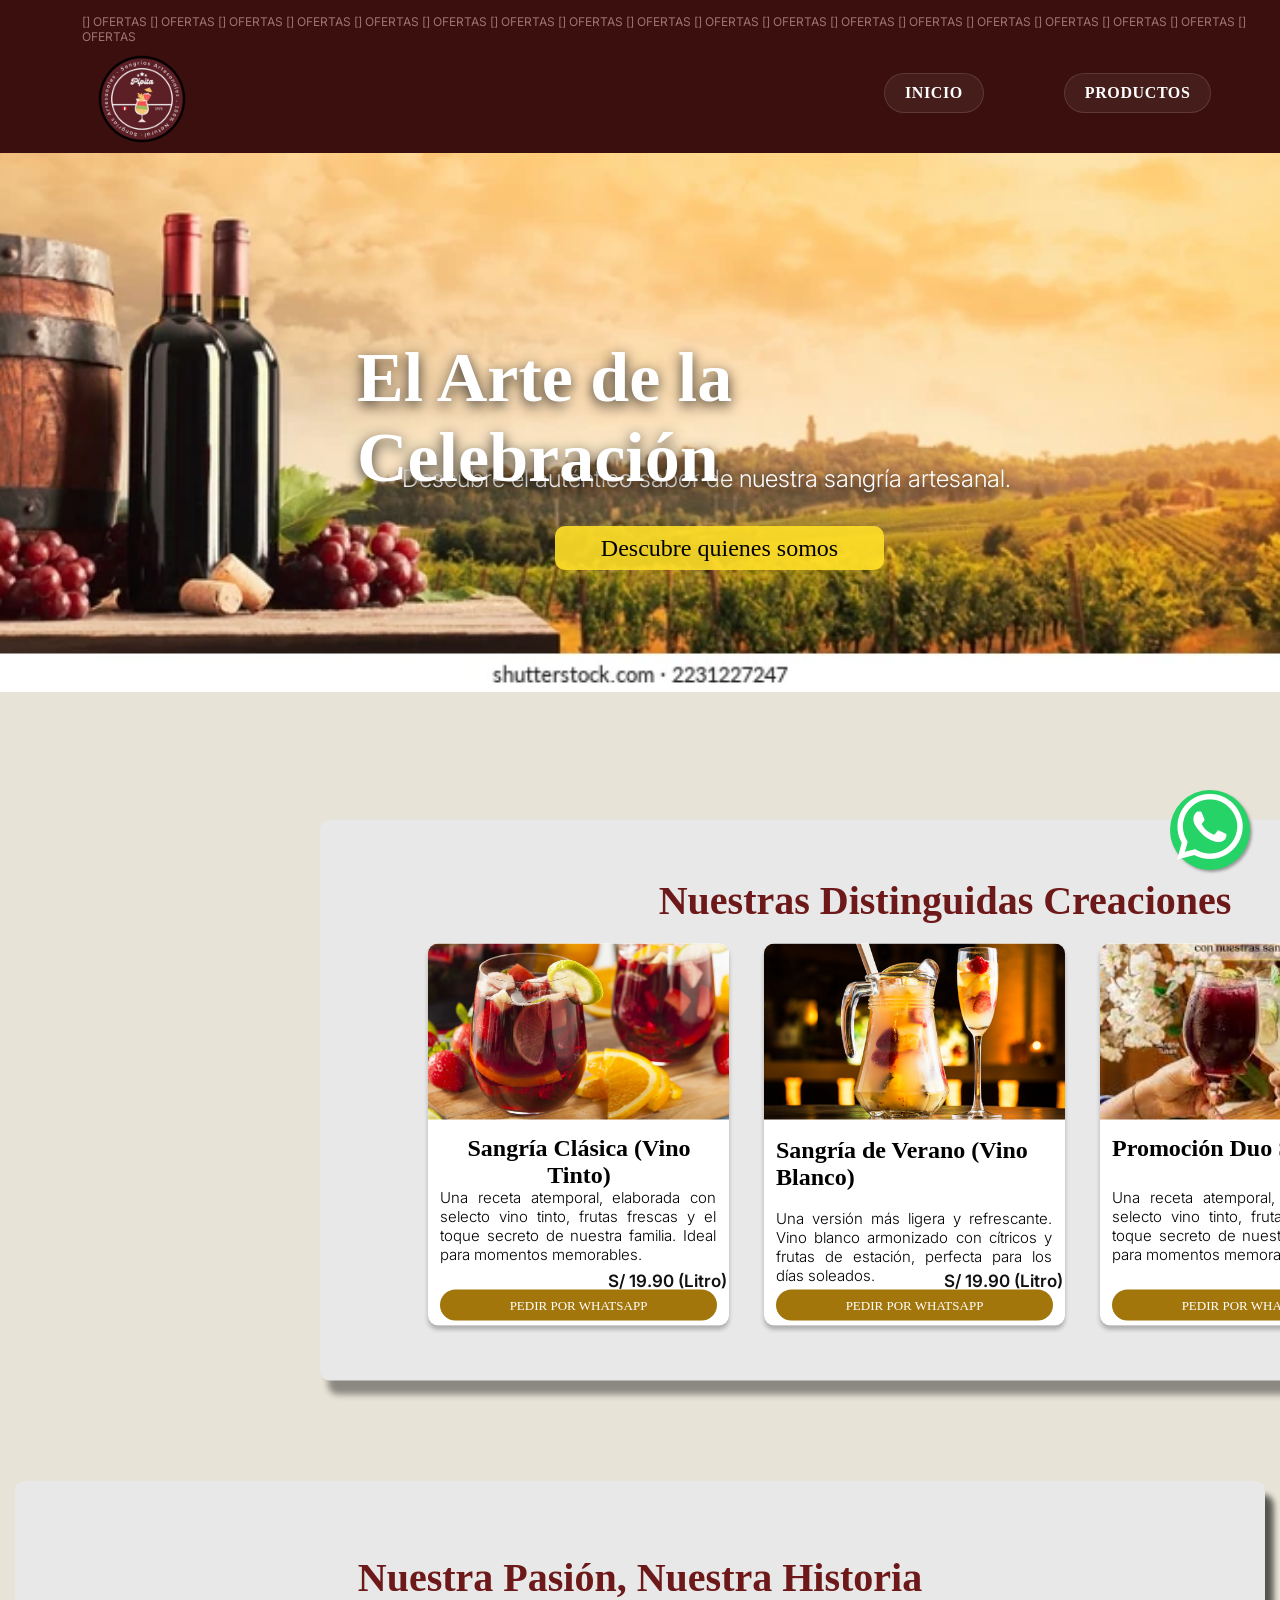
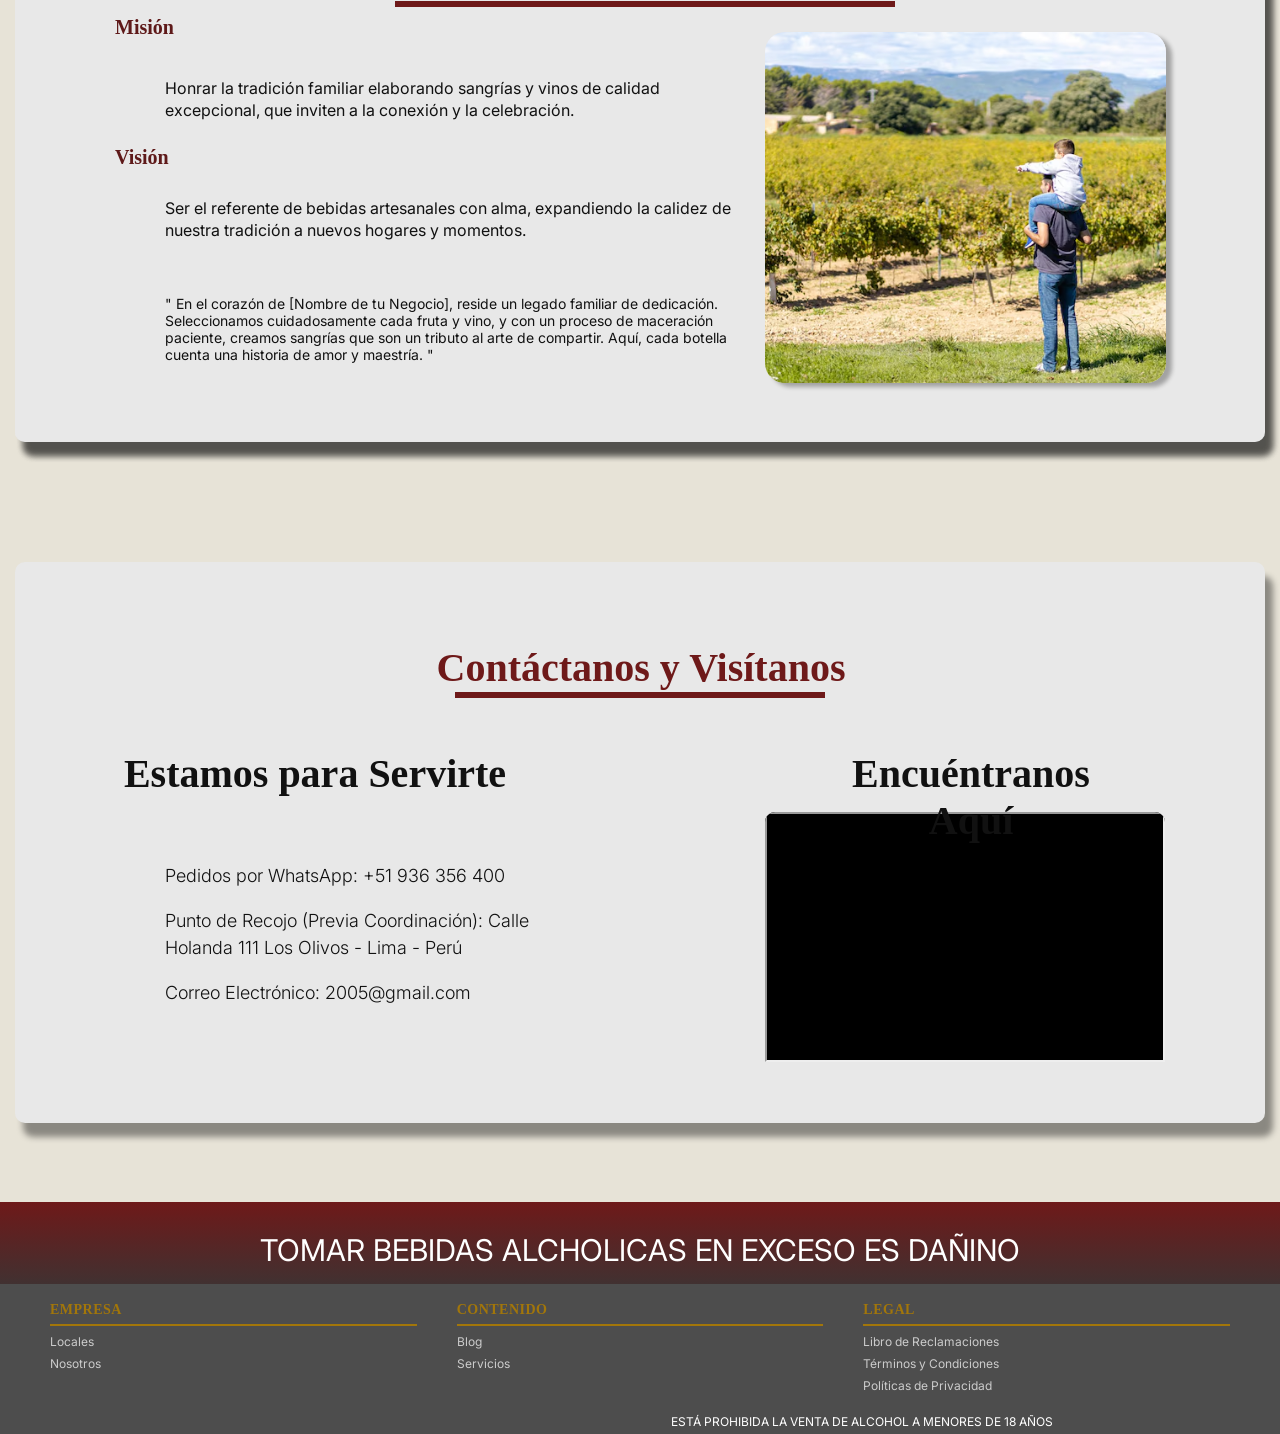
==== commit 8f60db8f: "Prueba de desarrollo" ====
--- a/index.html
+++ b/index.html
@@ -53,10 +53,7 @@
               <button class="nav-btn" type="button">PRODUCTOS</button>
             </li>
             <li class="nav-item">
-              <button class="nav-btn" type="button">QUIÉNES</button>
-            </li>
-            <li class="nav-item">
-              <button class="nav-btn" type="button">SOMOS</button>
+              <button class="nav-btn" type="button">QUIÉNES SOMOS</button>
             </li>
             <li class="nav-item">
               <button class="nav-btn" type="button">CONTACTO</button>
--- a/css/main.css
+++ b/css/main.css
@@ -346,14 +346,16 @@
   max-width: 1250px; /* evita que crezca demasiado en pantallas muy grandes */
   height: 561px;
   position: absolute;
-  top: 797px;
-  left: 50%;
-  transform: translateX(-50%); /* centra exactamente */
+  top: 1100px; 
+  left: 2000px;
+  transform: translate(300px, -50%); /* centra exactamente en ambos ejes */
   background: url("../images/v2056_110.png") center/cover no-repeat;
 }
 .products-deco {
   position: absolute;
-  inset: 0;
+  inset: 0px;
+  left: 20px;
+  width: 1260px;
   background: rgba(232, 232, 232, 1);
   border-radius: var(--radius-sm);
   box-shadow: 8px 14px 6px rgba(0, 0, 0, 0.4);
@@ -361,7 +363,7 @@
 .products-title {
   position: absolute;
   top: 24px;
-  left: 0;
+  left: 20px;
   width: 100%;
   text-align: center;
   color: var(--brand);
@@ -518,10 +520,9 @@
   max-width: 1250px; /* evita crecimiento excesivo en pantallas grandes */
   height: 561px;
   position: absolute;
-  top: 1481px;
+  top: 800px;
   left: 50%;
   transform: translateX(-50%); /* centra exactamente */
-  background: url("../images/v2056_127.png") center/cover no-repeat;
 }
 .about-deco,
 .about-bg {
@@ -614,7 +615,7 @@
   max-width: 1250px;
   height: 561px;
   position: absolute;
-  top: 2165px;
+  top: 800px;
   left: 50%;
   transform: translateX(-50%); /* centra exactamente */
   background: url("../images/v2058_140.png") center/cover no-repeat;
@@ -922,84 +923,121 @@
     max-width: 320px;
     margin: 0 auto;
   }
-
-  /* =================== ABOUT =================== */
-  .about {
-    position: relative;
-    top: auto;
-    left: auto;
-    transform: none;
-    height: auto;
-    padding: 60px 24px;
-    display: flex;
-    flex-direction: column;
-    align-items: center;
-    gap: 100px;
-    margin-bottom: 120px;
-    overflow: hidden;
-  }
-
-  .about-title {
-    position: relative;
-    margin: 0;
-    text-align: center;
-    order: 0;
-  }
-
-  .about-section {
-    position: relative;
+  .products-deco{
+    position: absolute;
+    inset: 20px;
+    left: 20px;
+    width: 980px;
+    background: rgba(232, 232, 232, 1);
+    border-radius: var(--radius-sm);
+    box-shadow: 8px 14px 6px rgba(0, 0, 0, 0.4);
+  }
+  .product__media{
+    width: 350px;
+    height: 400px;
+    position: absolute;
+    top: 0;
     left: 0;
-    margin: 0;
-    margin-top: -60px; /* AJUSTA AQUÍ qué tan juntos quedan */
-    text-align: center;
-    line-height: 1.2; /* reduce el espacio vertical */
-    order: 0;
-  }
-
-.about-text{
-  position:relative;
-  width:100%;
-  max-width:600px;
-  margin:24px auto 0;
-  text-align:center;
-  margin-top: -250px;
-  left:0;
-  order:1;
-}
-
-.about-text--secondary{
-  position:relative;
-  width:100%;
-  max-width:600px;
-  margin:24px auto 0;   /* asegura visibilidad */
-  text-align:center;
-  left:0;
-  order:1;
-  font-style:italic;
+    background: #fff;
+    border-radius: var(--radius-sm);
+    box-shadow: var(--shadow-md);
+    background-size: cover;
+    background-position: center;
+    background-repeat: no-repeat;
+  }
+  .product__media--alt,
+  .product__media--alt2,
+  .product__media--alt3 {
+    
+    width: 350px;
+    height: 180px;
+  }
+
+  
+
+/* =================== ABOUT =================== */
+.about {
+  position: relative;
+  top: auto;
+  left: auto;
+  transform: none;
+  height: auto;
+  padding: 60px 24px;
+  display: flex;
+  flex-direction: column;
+  align-items: center;
+  gap: 100px;
+  margin-bottom: 120px;
+  overflow: hidden;
+}
+
+.about-title {
+  position: relative;
+  margin: 0;
+  text-align: center;
+}
+
+.about-deco,
+.about-bg {
+  position: absolute;
+  inset: 30px; /* O inset: 0 en desktop */
+  /* background: rgba(232, 232, 232, 1); */ /* ELIMINA esta línea */
+  border-radius: var(--radius-sm);
+  box-shadow: 8px 14px 6px rgba(0, 0, 0, 0.4);
+}
+
+.about-deco--small {
+  position: relative;
+  top: 50px;
+  left: auto;
+  width: 500px;
+  height: auto;
+  margin-top: -100px;
+  background: url("../images/v2056_117.png") center/cover no-repeat; /* AGREGADO: Solo este fondo (imagen) */
+}
+
+.about-section {
+  position: relative;
+  left: 0;
+  margin: 0;
+  margin-top: -80px; /* AJUSTA AQUÍ qué tan juntos quedan */
+  text-align: center;
+  line-height: 4.9; /* reduce el espacio vertical */
+}
+
+.about-text {
+  position: relative;
+  width: 100%;
+  max-width: 600px;
+  margin: 24px auto 0;
+  text-align: center;
+  margin-top: -190px;
+  left: 0;
+}
+
+.about-text--secondary {
+  position: relative;
+  width: 100%;
+  max-width: 600px;
+  margin: 24px auto 0;   /* asegura visibilidad */
+  text-align: center;
+  left: 0;
+  order: 1;
+  font-style: italic;
   margin-top: 300px;
 }
 
-  .about-divider {
-  position:relative;
-  width:100%;
-  max-width:360px;
-  height:240px;
-  margin:32px auto 0;
-  background:url("../images/v2056_122.png") center/cover no-repeat;
-  border-radius:20px;
-  box-shadow:6px 4px 4px rgba(0,0,0,.3);
-  order:2;
-  }
-  .about-deco--small {
-    position: absolute;
-    top: 150px;
-    left: 300px;
-    width: 450px;
-    height: auto;
-  }
-
-  /* =================== CONTACT (MISMA ESTRUCTURA QUE PRODUCTS) =================== */
-  .contact {
+.about-divider {
+  position: relative;
+  top: -200px;
+  left: 0px;
+  width: 450px;
+  height: 300px; 
+  order: 2;
+}
+
+/* =================== CONTACT =================== */
+.contact {
     position: relative;
     top: auto;
     left: auto;
@@ -1012,6 +1050,13 @@
     gap: 24px;
     margin-bottom: 120px;
   }
+  .contact-deco {
+    position: absolute;
+    inset: 0px; /* O inset: 0 en desktop */
+    /* background: rgba(232, 232, 232, 1); */ /* ELIMINA esta línea */
+    border-radius: var(--radius-sm);
+    box-shadow: 8px 14px 6px rgba(0, 0, 0, 0.4);
+  }
 
   .contact-title {
     position: relative;
@@ -1019,27 +1064,46 @@
     text-align: center;
   }
 
-  .contact-subtitle,
-  .contact-find {
-    position: relative;
-    margin: 0;
-    text-align: center;
-  }
+.contact-subtitle {
+  position: absolute; /* Cambiado de relative a absolute */
+  top: 210px;
+  left: 100px; /* Posición a la izquierda, similar a desktop */
+  margin: 0;
+  width: 400px;
+  font-family: var(--font-display);
+  font-size: 40px;
+  text-align: center;
+}
+
+.contact-find {
+  position: absolute; /* Cambiado de relative a absolute */
+  top: 210px; /* Misma línea horizontal que .contact-subtitle */
+  left: 600px; /* Posición a la derecha, ajusta para que no se superpongan (ej. 500px para espacio) */
+  margin: 0;
+  margin-left: 0; /* Eliminado, ya que usamos left */
+  width: 312px;
+  font-family: var(--font-display);
+  font-size: 40px;
+  text-align: center;
+}
 
   .contact-info {
-    position: relative;
+    position: absolute;
     width: 100%;
     max-width: 500px;
+    left: 50px;
     margin: 0 auto;
     text-align: center;
   }
 
   .contact-deco--2 {
-    position: relative;
-    width: 100%;
-    max-width: 420px;
-    margin: 0 auto;
-    order: 0;
+position: absolute;
+    top: 130px; /* Misma línea horizontal que .contact-map para "recta" */
+    left: 600px; /* Derecha del mapa, ajusta para espacio (ej. 600px si es más ancho) */
+    width: 400px;
+    height: 400px;
+    border-radius: 10px;
+    overflow: hidden;
   }
 
   .contact-deco--2 iframe {
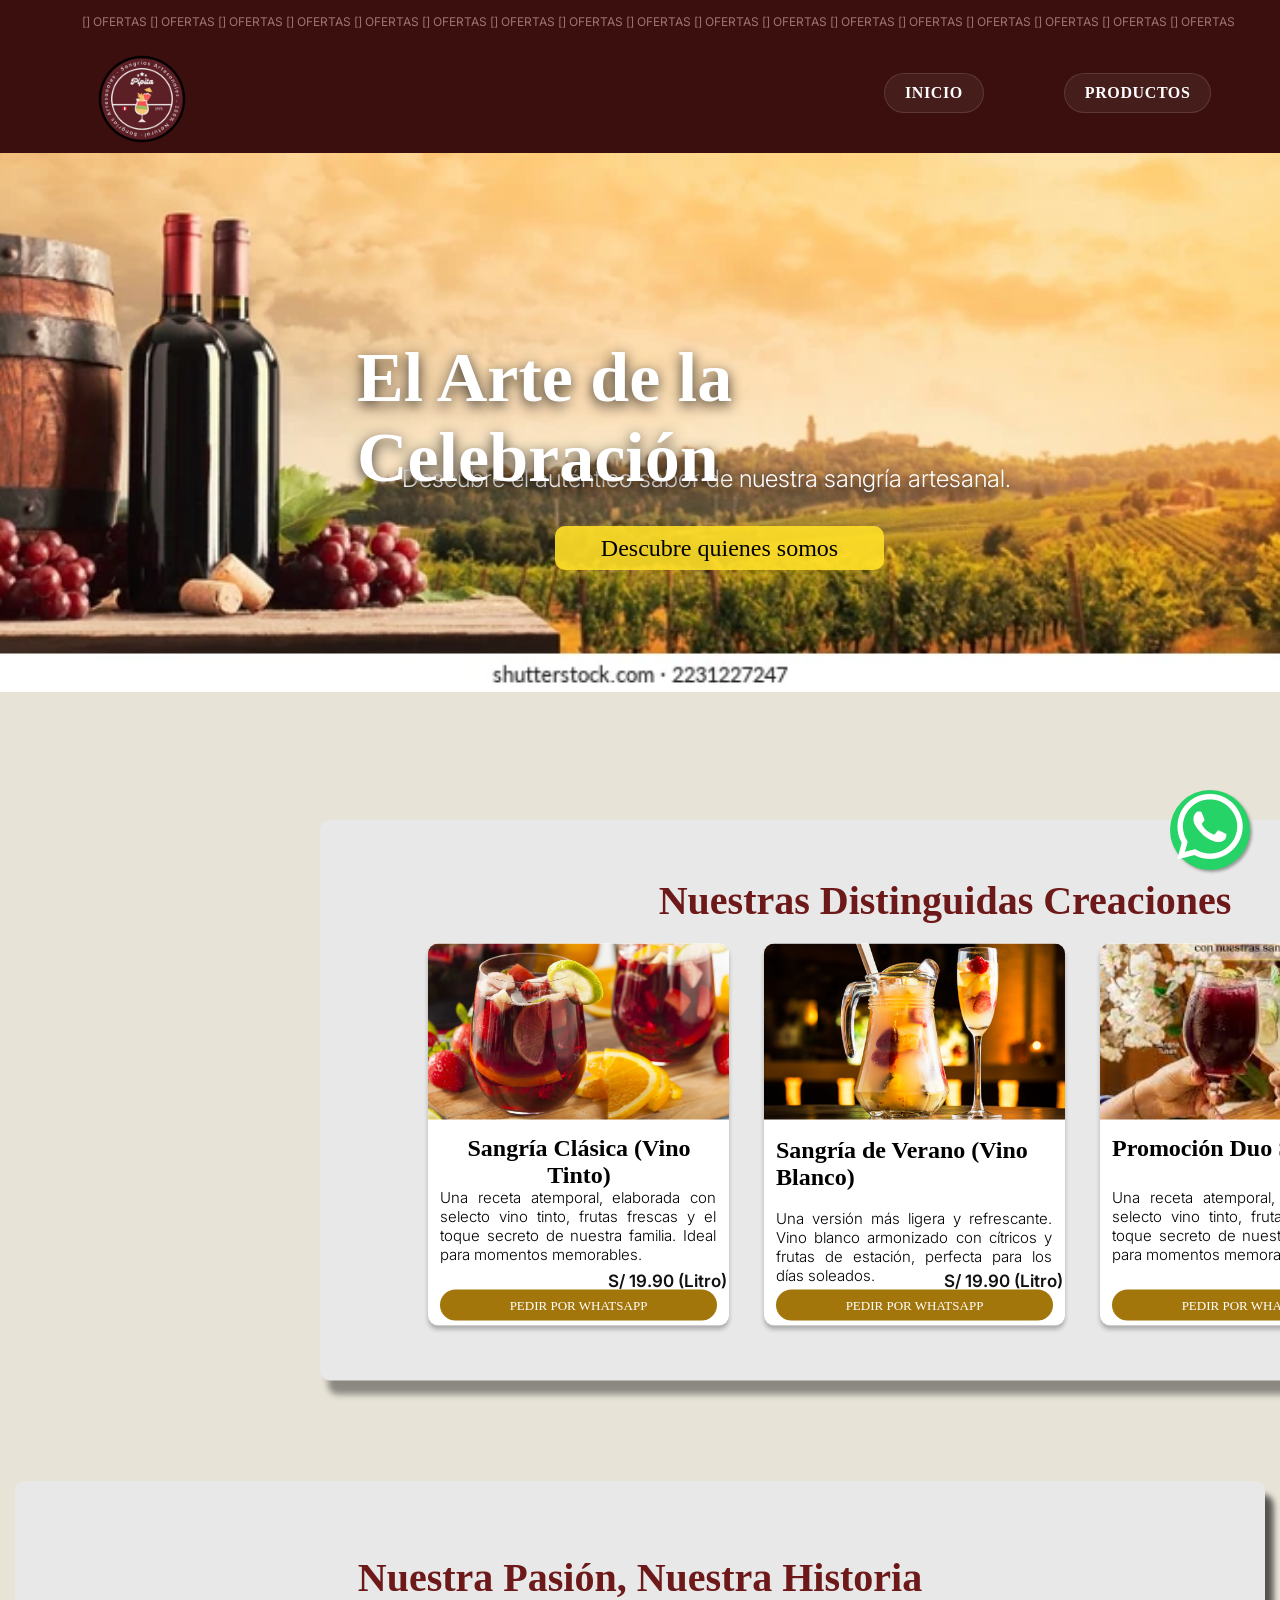
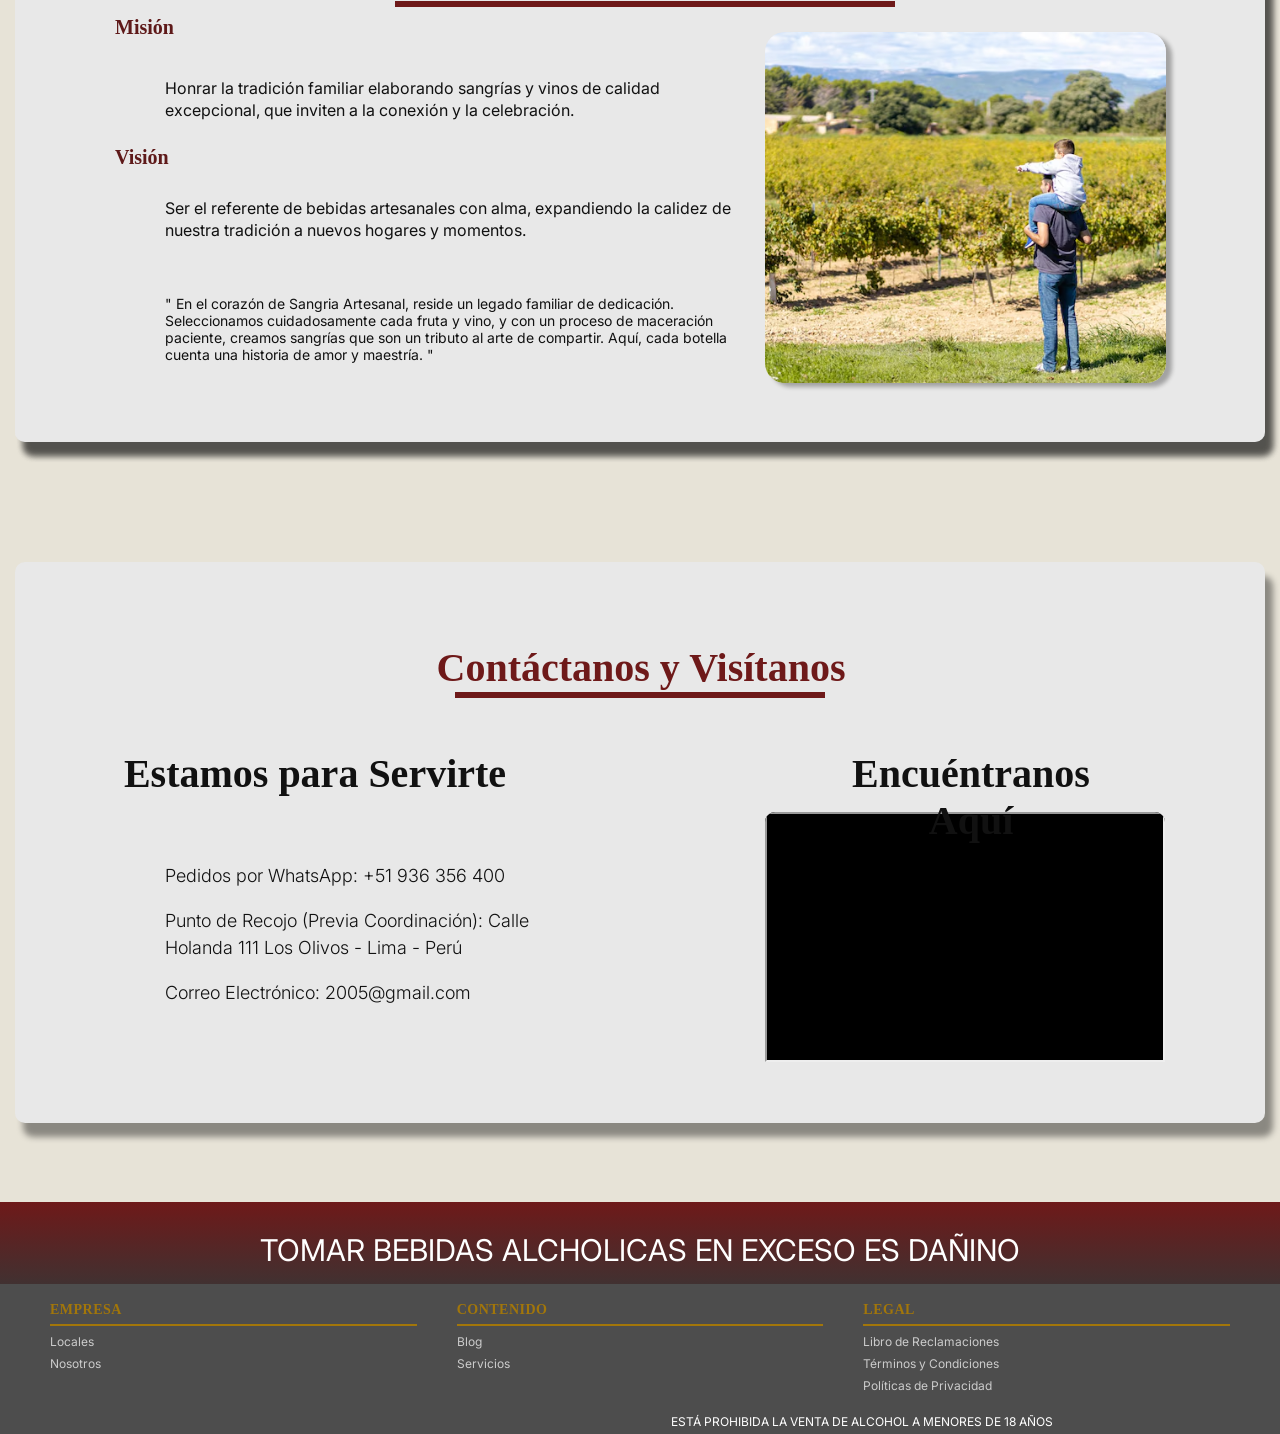
==== commit adcf453e: "Update business name in about section" ====
--- a/index.html
+++ b/index.html
@@ -161,7 +161,7 @@
             calidez de nuestra tradición a nuevos hogares y momentos.
           </p>
           <p class="about-text--secondary">
-            " En el corazón de [Nombre de tu Negocio], reside un legado familiar
+            " En el corazón de Sangria Artesanal, reside un legado familiar
             de dedicación. Seleccionamos cuidadosamente cada fruta y vino, y con
             un proceso de maceración paciente, creamos sangrías que son un
             tributo al arte de compartir. Aquí, cada botella cuenta una historia
--- a/css/main.css
+++ b/css/main.css
@@ -1024,16 +1024,19 @@
   left: 0;
   order: 1;
   font-style: italic;
-  margin-top: 300px;
+  margin-top: 60px;
+  padding-top: 40px;
+  border-top: 1px solid rgba(160, 115, 115, 0.3);
 }
 
 .about-divider {
   position: relative;
-  top: -200px;
+  top: auto; /* dejar en flujo normal */
   left: 0px;
   width: 450px;
-  height: 300px; 
-  order: 2;
+  height: 300px;
+  order: 2; /* aparece después de los textos */
+  margin-top: 40px; /* separa de la frase */
 }
 
 /* =================== CONTACT =================== */
@@ -1047,68 +1050,86 @@
     display: flex;
     flex-direction: column;
     align-items: center;
-    gap: 24px;
+    gap: 40px;
     margin-bottom: 120px;
+    width: 100%;
   }
   .contact-deco {
     position: absolute;
-    inset: 0px; /* O inset: 0 en desktop */
-    /* background: rgba(232, 232, 232, 1); */ /* ELIMINA esta línea */
+    inset: 30px;
+    background: rgba(232, 232, 232, 1);
     border-radius: var(--radius-sm);
     box-shadow: 8px 14px 6px rgba(0, 0, 0, 0.4);
   }
 
   .contact-title {
     position: relative;
-    margin: 0;
+    margin: 0 0 30px 0;
     text-align: center;
-  }
-
-.contact-subtitle {
-  position: absolute; /* Cambiado de relative a absolute */
-  top: 210px;
-  left: 100px; /* Posición a la izquierda, similar a desktop */
-  margin: 0;
-  width: 400px;
-  font-family: var(--font-display);
-  font-size: 40px;
-  text-align: center;
-}
-
-.contact-find {
-  position: absolute; /* Cambiado de relative a absolute */
-  top: 210px; /* Misma línea horizontal que .contact-subtitle */
-  left: 600px; /* Posición a la derecha, ajusta para que no se superpongan (ej. 500px para espacio) */
-  margin: 0;
-  margin-left: 0; /* Eliminado, ya que usamos left */
-  width: 312px;
-  font-family: var(--font-display);
-  font-size: 40px;
-  text-align: center;
-}
+    font-size: 32px;
+  }
+
+  .contact-map {
+    position: relative;
+    top: auto;
+    left: auto;
+    width: 100%;
+    max-width: 350px;
+    height: auto;
+    margin: 0 auto 20px;
+    background: url("../images/v2056_133.png") no-repeat center;
+    border: 3px solid var(--brand);
+  }
+
+  .contact-subtitle {
+    position: relative;
+    top: auto;
+    left: auto;
+    margin: 15px auto 0;
+    width: 100%;
+    max-width: 550px;
+    font-family: var(--font-display);
+    font-size: 28px;
+    text-align: center;
+  }
+
+  .contact-find {
+    position: relative;
+    top: auto;
+    left: auto;
+    margin: 15px auto 0;
+    width: 100%;
+    max-width: 550px;
+    font-family: var(--font-display);
+    font-size: 28px;
+    text-align: center;
+  }
 
   .contact-info {
-    position: absolute;
-    width: 100%;
-    max-width: 500px;
-    left: 50px;
-    margin: 0 auto;
+    position: relative;
+    left: auto;
+    top: auto;
+    width: 100%;
+    max-width: 550px;
+    margin: 20px auto 0;
     text-align: center;
   }
 
   .contact-deco--2 {
-position: absolute;
-    top: 130px; /* Misma línea horizontal que .contact-map para "recta" */
-    left: 600px; /* Derecha del mapa, ajusta para espacio (ej. 600px si es más ancho) */
-    width: 400px;
-    height: 400px;
+    position: relative;
+    top: auto;
+    left: auto;
+    width: 100%;
+    max-width: 350px;
+    height: auto;
     border-radius: 10px;
     overflow: hidden;
+    margin: 20px auto 0;
   }
 
   .contact-deco--2 iframe {
     width: 100%;
-    height: 240px;
+    height: 220px;
     display: block;
   }
 
@@ -1206,6 +1227,21 @@
   width: 100%;
 }
 
+/* -------- MEDIA SMALL (800px) -------- */
+@media (max-width: 800px) {
+  .promo-ticker {
+    display: none;
+  }
+
+  .site-header {
+    top: 0 !important;
+  }
+
+  .hero {
+    top: 0 !important;
+  }
+}
+
 /* -------- MOBILE -------- */
 @media (max-width: 768px) {
   html,
@@ -1303,47 +1339,134 @@
 
   /* PRODUCTS */
   .products {
-    width: 90%;
+    width: 100%;
+    padding: 40px 15px;
+    gap: 20px;
+  }
+
+  .products-title {
+    font-size: 30px;
+    margin-bottom: 5px;
+
+  }
+  .product__title{
+    width: 100%;
+    left: auto;
+    font-size: 20px;
+    text-align: center;
+  }
+  .product__desc{
+    width: 100%;
+    left: auto;
+    font-size: 13px;
+    line-height: 1.4;
+      /* Ajuste correcto del texto */
+  word-wrap: break-word;
+  overflow-wrap: break-word;
+  word-break: break-word;
+
+  /* Control de desbordamiento */
+  overflow: hidden;
+
+  /* Mejor legibilidad */
+  padding: 8px 10px;
+  box-sizing: border-box;
+  }
+  /* make gray background align with edges on mobile but shift a bit right */
+  .products-deco {
+    inset: 0;
+    left: 15px;            /* small right offset */
+    width: calc(100% - 40px);
   }
 
   .product {
     width: 100%;
-    max-width: 320px;
+    max-width: 280px;
   }
 
   /* ABOUT */
   .about {
-    width: 90%;
-    padding-bottom: 40px;
+    width: 100%;
+    padding: 40px 15px;
+    gap: 60px;
+    margin-bottom: 60px;
   }
 
   .about-title {
-    font-size: 32px;
-  }
-
-  .about-section,
-  .about-text,
+    font-size: 28px;
+  }
+
+  .about-deco--small {
+    width: 350px;
+    margin-top: -60px;
+  }
+
+  .about-section {
+    position: relative;
+    left: auto;
+    top: auto;
+    width: 100%;
+    padding: 0 15px;
+    text-align: center;
+    font-size: 18px;
+    margin-top: -50px;
+  }
+
+  .about-text {
+    position: relative;
+    left: auto;
+    top: auto;
+    width: 100%;
+    padding: 0 15px;
+    text-align: center;
+    font-size: 14px;
+    max-width: 90%;
+    margin-top: -100px;
+  }
+
   .about-text--secondary {
     position: relative;
     left: auto;
     top: auto;
     width: 100%;
-    padding: 0 20px;
+    padding: 200px 10px 0;
     text-align: center;
+    font-size: 20px;
+    margin-top: 50px;
+    border-top: 2px solid rgba(160, 115, 115, 0.3);
   }
 
   .about-divider {
-    width: 100%;
+    width: 300px;
     height: 220px;
+    top: auto;
+    margin-top: 40px;
+    order: 2;
   }
 
   /* CONTACT */
   .contact {
-    width: 90%;
-    padding-bottom: 40px;
-  }
-
-  .contact-title,
+    width: 100%;
+    padding: 35px 15px;
+    margin-bottom: 50px;
+    gap: 15px;
+  }
+
+  .contact-deco {
+    position: absolute;
+    inset: 20px;
+    background: rgba(232, 232, 232, 1);
+    border-radius: var(--radius-sm);
+    box-shadow: 8px 14px 6px rgba(0, 0, 0, 0.4);
+  }
+
+  .contact-title {
+    position: relative;
+    margin: 0 0 15px 0;
+    text-align: center;
+    font-size: 26px;
+  }
+
   .contact-subtitle,
   .contact-find {
     position: relative;
@@ -1351,6 +1474,16 @@
     top: auto;
     width: 100%;
     text-align: center;
+    font-size: 18px;
+    margin: 8px 0;
+  }
+
+  .contact-map {
+    position: relative;
+    width: 100%;
+    max-width: 260px;
+    margin: 20px auto;
+    height: auto;
   }
 
   .contact-info {
@@ -1358,23 +1491,64 @@
     left: auto;
     top: auto;
     width: 100%;
-    padding: 0 20px;
+    padding: 0 15px;
+    font-size: 12px;
+    margin-top: 10px;
+  }
+
+  .contact-info__item {
+    margin: 8px 0;
+  }
+
+  .contact-deco--2 {
+    position: relative;
+    width: 100%;
+    max-width: 260px;
+    margin: 10px auto;
+    height: auto;
   }
 
   .contact-deco--2 iframe {
     width: 100%;
-    height: 220px;
+    height: 180px;
   }
 
   /* FOOTER */
   .site-footer {
-    height: auto;
-  }
-
+     width: 100%;
+  background: rgba(77, 77, 77, 1);
+  padding-bottom: 0px; /* espacio interno inferior */
+  }
+  
   .footer-nav {
     grid-template-columns: 1fr;
-    padding: 120px 20px 40px;
-    gap: 20px;
+    padding: 60px 15px 20px;
+    gap: 12px;
+  }
+
+  .footer-nav-group {
+    gap: 4px;
+  }
+
+  .footer-nav-title {
+    font-size: 11px;
+    margin: 0 0 5px 0;
+  }
+
+  .footer-nav-list {
+    gap: 3px;
+  }
+
+  .footer-link {
+    font-size: 10px;
+  }
+
+  .footer-warning {
+    font-size: 10px;
+  }
+
+  .footer-warning--secondary {
+    font-size: 16px;
   }
 
   .footer-warning {
